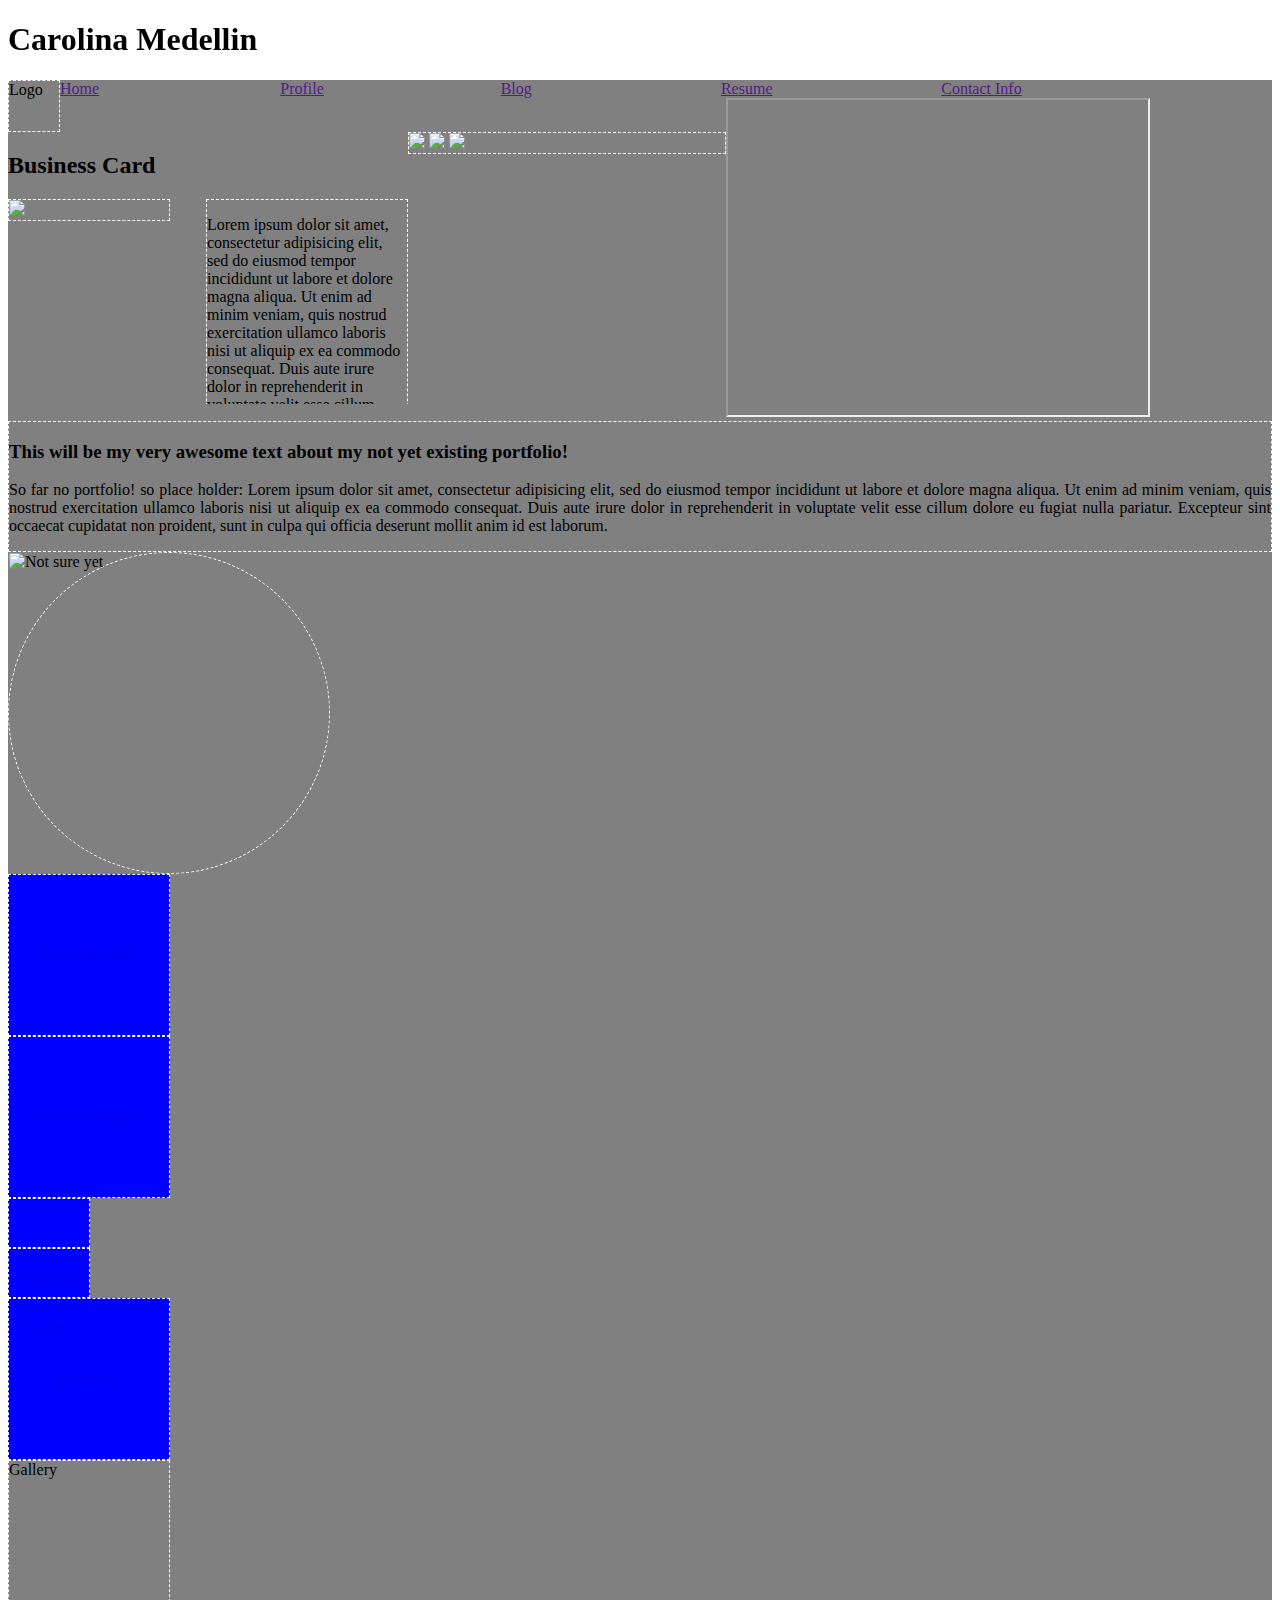
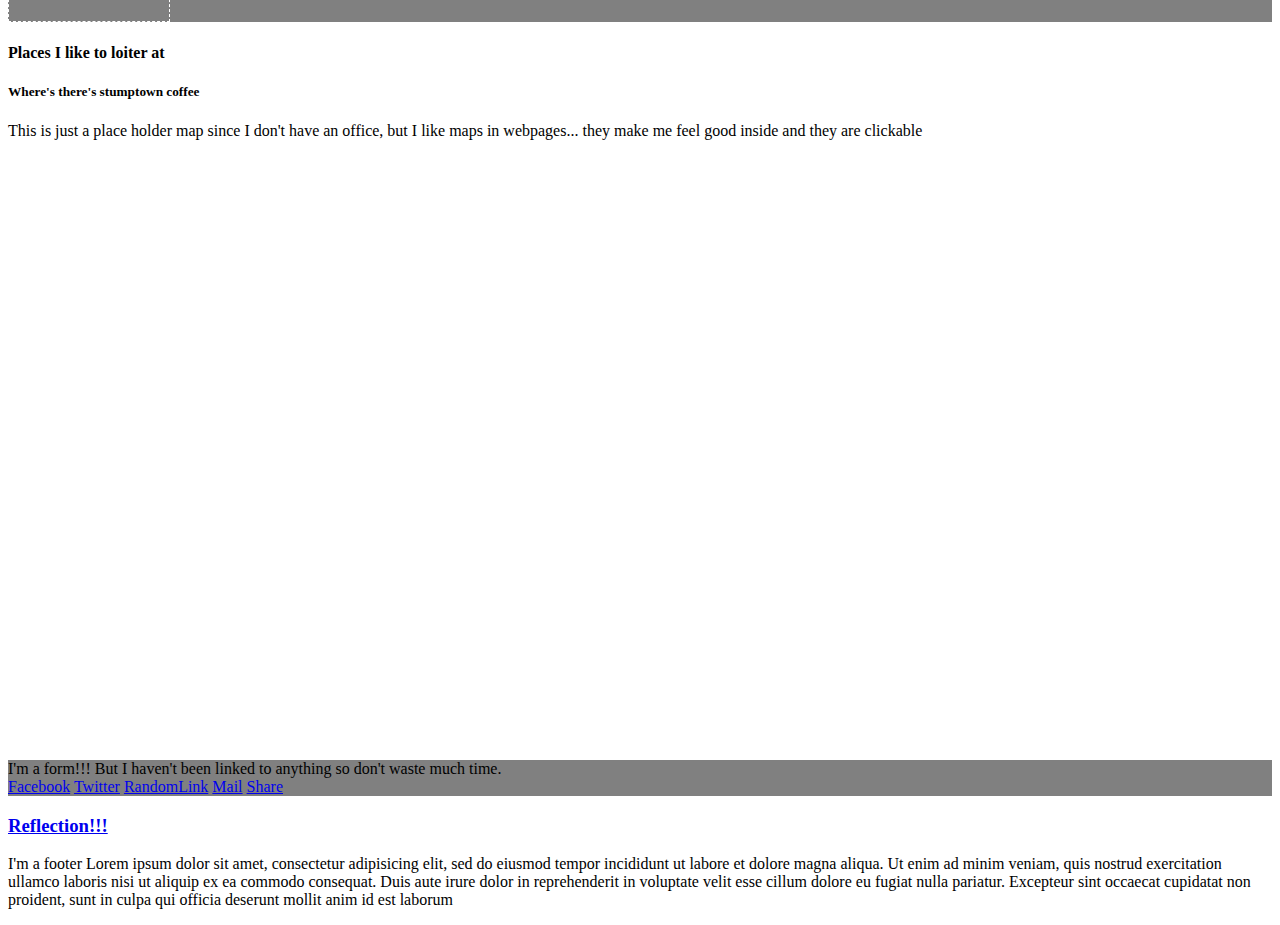
==== index.html @ c432e87a "add link to reflection" ====
<!Doctype html>
<html>
<head>
  <title>DBC index</title>
  <link rel="stylesheet" type="text/css" href="stylesheets/default.css">
</head>
<body>
  <header>
    <h1>Carolina Medellin</h1>
    <div>
      <nav>

      <div class="logo-image">Logo</div>
        <ul>
          <li>
            <a href="">Home</a>
          </li>
          <li>
            <a href="">Profile</a>
          </li>
          <li>
            <a href="">Blog</a>
          </li>
          <li>
            <a href="">Resume</a>
          </li>
          <li>
            <a href="">Contact Info</a>
          </li>
        </ul>
      </div><!-- Logo and links-->
      </nav><!--End of navbar -->
  </header>
  <div class="card"><!--This div will hold my business Card -->
    <h2>Business Card</h2>
    <div class="BCimage"> <img src="#"> </div> <!--business card pic div to style later on CSS-->
    <div class="card-text">
      <p>
        Lorem ipsum dolor sit amet, consectetur adipisicing elit, sed do eiusmod
        tempor incididunt ut labore et dolore magna aliqua. Ut enim ad minim veniam,
        quis nostrud exercitation ullamco laboris nisi ut aliquip ex ea commodo
        consequat. Duis aute irure dolor in reprehenderit in voluptate velit esse
        cillum dolore eu fugiat nulla pariatur. Excepteur sint occaecat cupidatat non
        proident, sunt in culpa qui officia deserunt mollit anim id est laborum.
      </p>
    </div>
  </div><!--Business Card-->

  <div class="project-tabs">
    <!--I have no clue yet on how to make this images in to tabs or what images I will use yet -->
    <img src="#">
    <img src="#">
    <img src="#">

  </div><!-- Project Tabs-->

  <div class="video-side">
    <iframe width="420" height="315"
src="https://s-static.innovid.com/assets/26140/22762/encoded/media-2.mp4?c=WEB&cver=html5">
</iframe>
    
  </div>

  <div class= "main-text">
    <h3>This will be my very awesome text about my not yet existing portfolio!</h1>
    <p>

    So far no portfolio!
    so place holder:
      Lorem ipsum dolor sit amet, consectetur adipisicing elit, sed do eiusmod
      tempor incididunt ut labore et dolore magna aliqua. Ut enim ad minim veniam,
      quis nostrud exercitation ullamco laboris nisi ut aliquip ex ea commodo
      consequat. Duis aute irure dolor in reprehenderit in voluptate velit esse
      cillum dolore eu fugiat nulla pariatur. Excepteur sint occaecat cupidatat non
      proident, sunt in culpa qui officia deserunt mollit anim id est laborum.
    </p>
  </div><!--Main text -->

  <div class="second-nav">
    <!-- This will have my alternative path to webpages sort of like a sitemap I'm not yet sure how to put it together  -->
    <div class="nav-pic">
      <img src="#" alt="Not sure yet">
    </div><!--This will be a circle that holds another profile pic -->
    <div class="secondnav-button">
      <a href="#">New this week</a>
    </div>

    <div class="secondnav-button">
      <a href="#">Works in Progress</a>
    </div>
    
      <div class="secondnav-sub-button">
        <a href="#">Vanarchy</a>
      </div>
      <div class="secondnav-sub-button">
        <a href="#"> Faileo</a>
      </div>
            
   <div class="secondnav-button">
    <a href="#">Research</a>
   </div>
        <div class="gallery">
          Gallery
        </div>
     
<!--I'm sure I will have to change them to not list must of this links -->
  </div><!--Second Nav -->

  <h4>Places I like to loiter at</h4>
    <h5>Where's there's stumptown coffee</h5>
    <p>This is just a place holder map since I don't have an office, but I like maps in webpages... they make me feel good inside and they are clickable</p>
  <iframe src="https://www.google.com/maps/embed?pb=!1m18!1m12!1m3!1d3022.7464991193924!2d-73.98910837823419!3d40.745603267781235!2m3!1f0!2f0!3f0!3m2!1i1024!2i768!4f13.1!3m3!1m2!1s0x89c259a61c75684f%3A0x4d7d117fc628dcfc!2sAce+Hotel+New+York!5e0!3m2!1sen!2sus!4v1445048272854" width="800" height="600" frameborder="0" style="border:0" allowfullscreen></iframe>
<div><!--A form I will have for things I will ask to random people -->
  I'm a form!!! But I haven't been linked to anything so don't waste much time.


</div>


  <div class="contact-links">
    <a href="#">Facebook</a>
    <a href="#">Twitter</a>
    <a href="#">RandomLink</a>
    <a href="#">Mail</a>
    <a href="#">Share</a>
  </div>

  <h3>
    <a href="reflection.md">Reflection!!!</a>

  </h3>

  <footer>
    <p>
      I'm a footer
      Lorem ipsum dolor sit amet, consectetur adipisicing elit, sed do eiusmod
      tempor incididunt ut labore et dolore magna aliqua. Ut enim ad minim veniam,
      quis nostrud exercitation ullamco laboris nisi ut aliquip ex ea commodo
      consequat. Duis aute irure dolor in reprehenderit in voluptate velit esse
      cillum dolore eu fugiat nulla pariatur. Excepteur sint occaecat cupidatat non
      proident, sunt in culpa qui officia deserunt mollit anim id est laborum
    </p>
  </footer>

</body>
</html>
---- stylesheets/default.css ----
div{
  background-color: grey;
}
.nav{
  position: fixed;
  width: 80%
  height: 3em;
  margin: auto;
  border: 1px dashed white;
}
.logo-image {
    background-color: grey;
    width: 50px;
    height: 50px;
    display: block;
    float: left;
    border: 1px dashed white;
  }
ul li {
    display: block;
    width: 60px;
    float: left;
    width: 18%;
}
.project-tabs{
  float: left;
  border: 1px dashed white;
  width: 25%;
}

.card{
  width: 25em;
  height: 17em;
  clear: both;
  float: left;
  margin: 1px dashed white;
  overflow: scroll;
}
.BCimage{
  width: 40%;
  position: relative;
  float: left;
  border: 1px dashed white;
}
.card-text{
  width: 50%;
  display: block;
  position: relative;
  float: right;
  overflow: scroll;
  border: 1px dashed white;
}
.video-side{
  width: 30%
  border: 1px dashed white;
}
.main-text{
  clear: both;
  text-align: justify;
  border: 1px dashed white;
}
.nav-pic{
  border-radius: 50%;
  width: 20em;
  height: 20em;
  border: 1px dashed white;
}
.secondnav-button {
    width: 10em;
    height: 10em;
    background-color: blue;
    border: 1px dashed white;
    display: block;
    text-align: center;
    line-height: 10em;
}
.secondnav-sub-button{
    width: 5em;
    height: 3em;
    background-color: blue;
    border: 1px dashed white;
    display: block;
    text-align: center;
    line-height: 10em;
    color: black;
}
.gallery{
  width: 10em;
  height: 10em;
  background-color: gray;
  border: 1px dashed white;

}
/*///////////////// Media query///////*/

@media (max-width: 600px) {
  .card-text {
    display: none;
  }
}
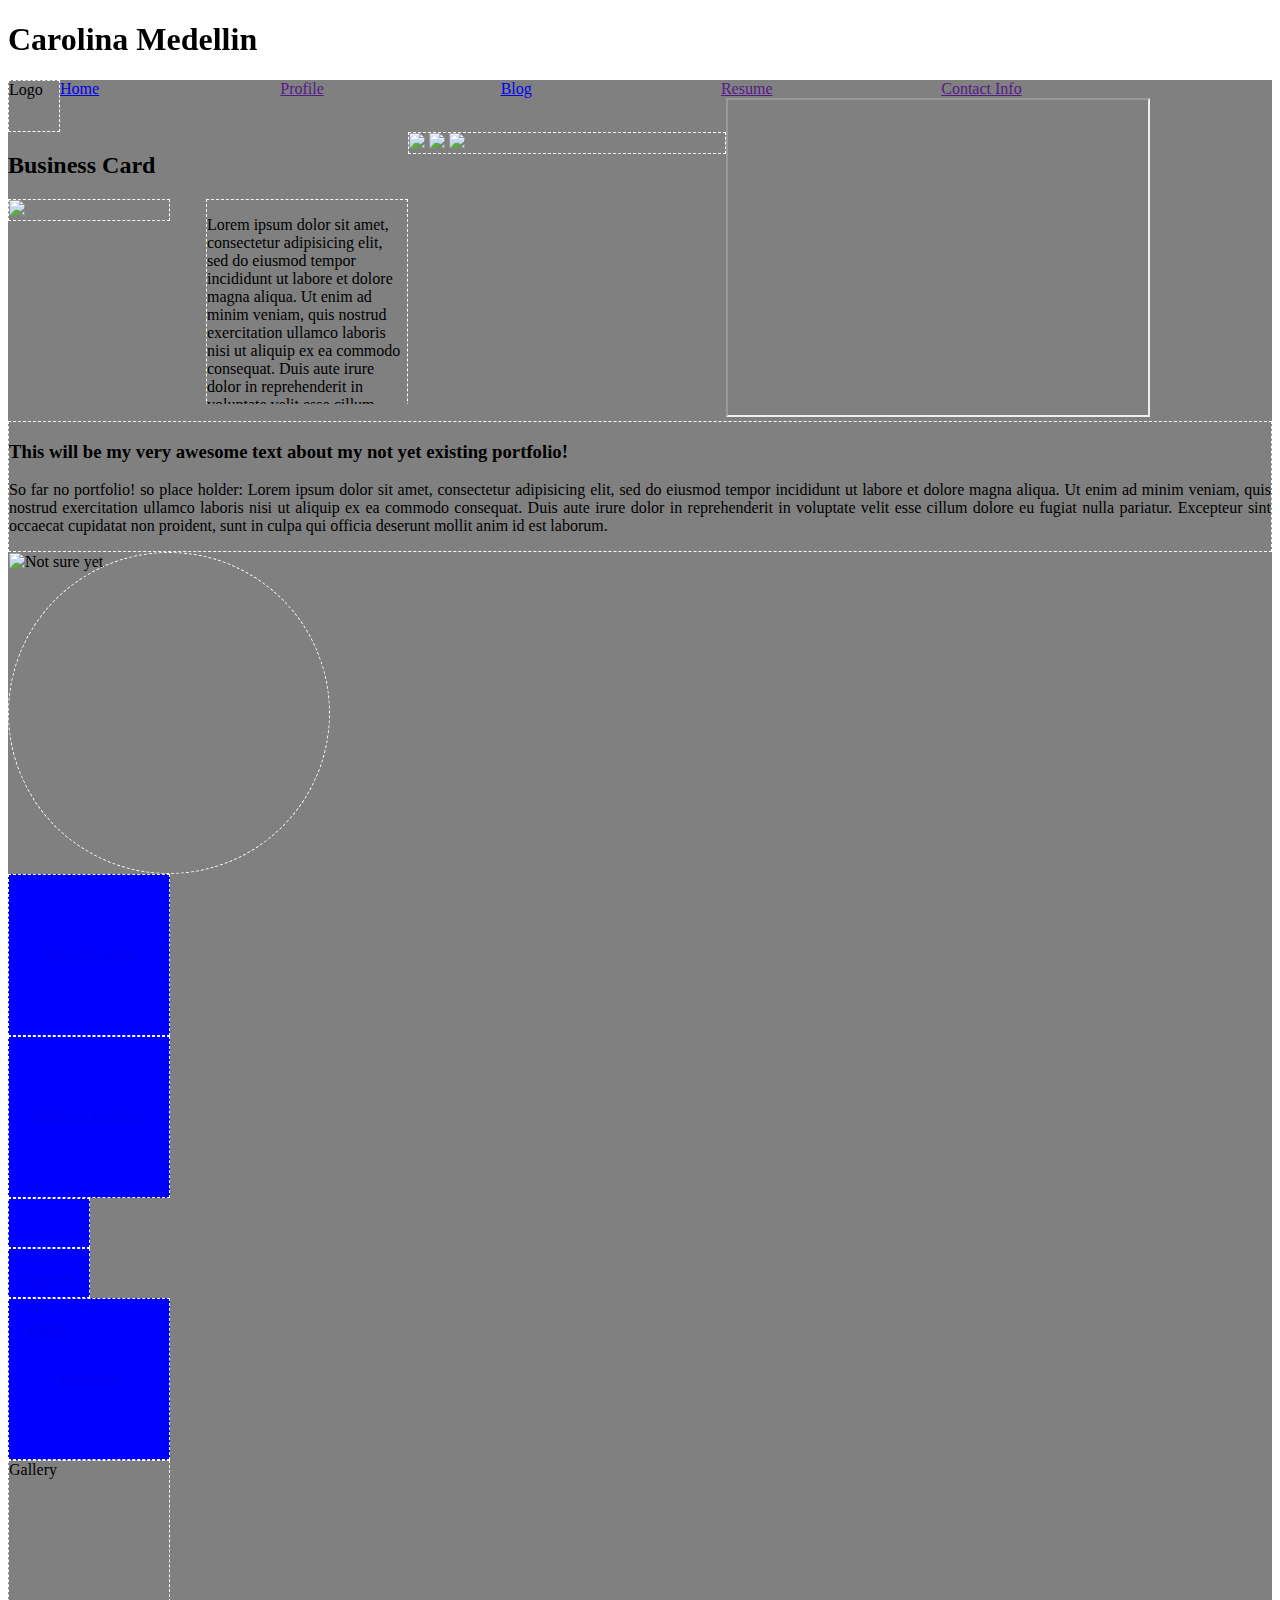
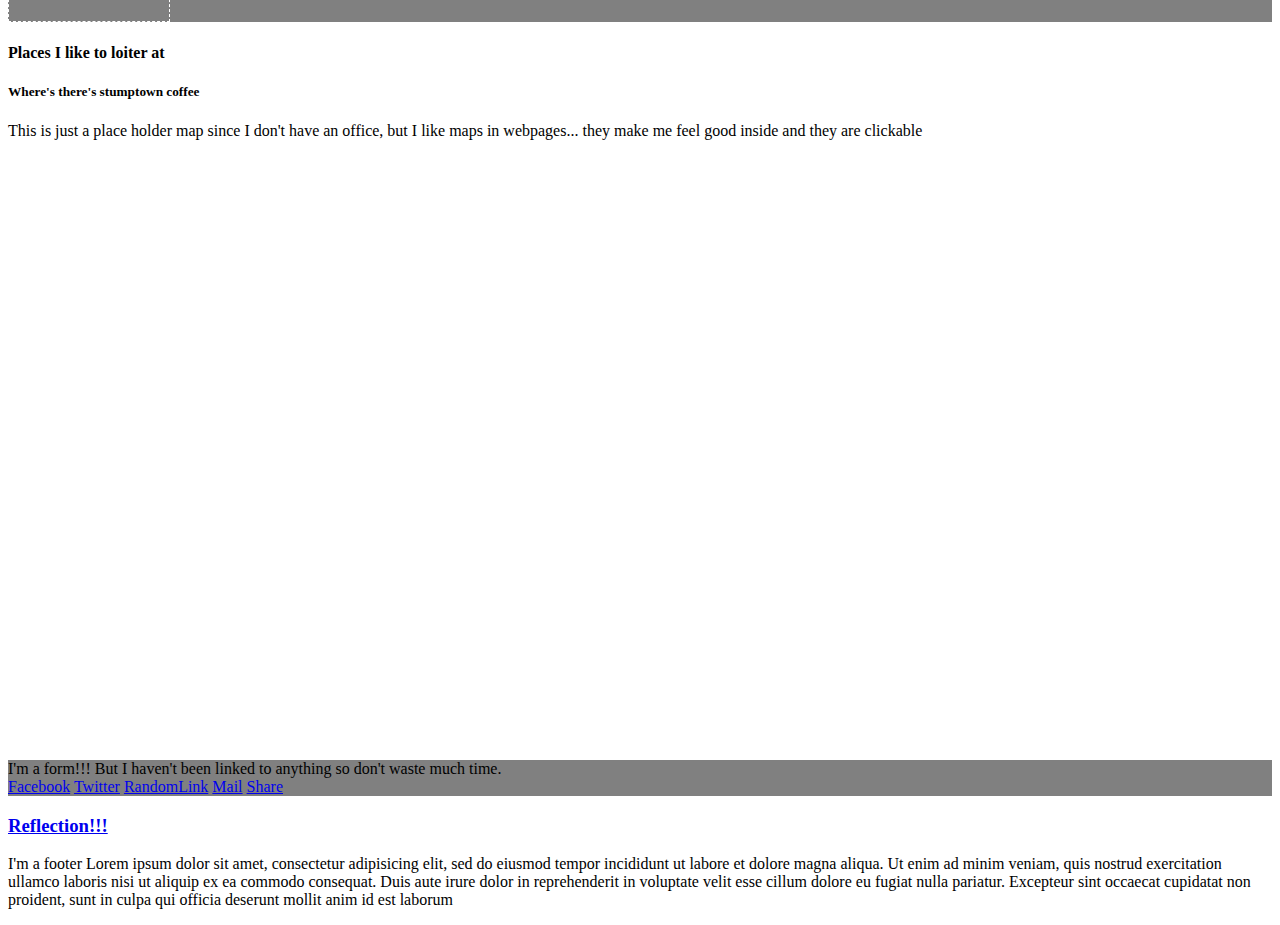
==== commit d4369008: "add array-hashes blog" ====
--- a/index.html
+++ b/index.html
@@ -13,13 +13,13 @@
       <div class="logo-image">Logo</div>
         <ul>
           <li>
-            <a href="">Home</a>
+            <a href="index.html">Home</a>
           </li>
           <li>
             <a href="">Profile</a>
           </li>
           <li>
-            <a href="">Blog</a>
+            <a href="blog/blog-template.html">Blog</a>
           </li>
           <li>
             <a href="">Resume</a>
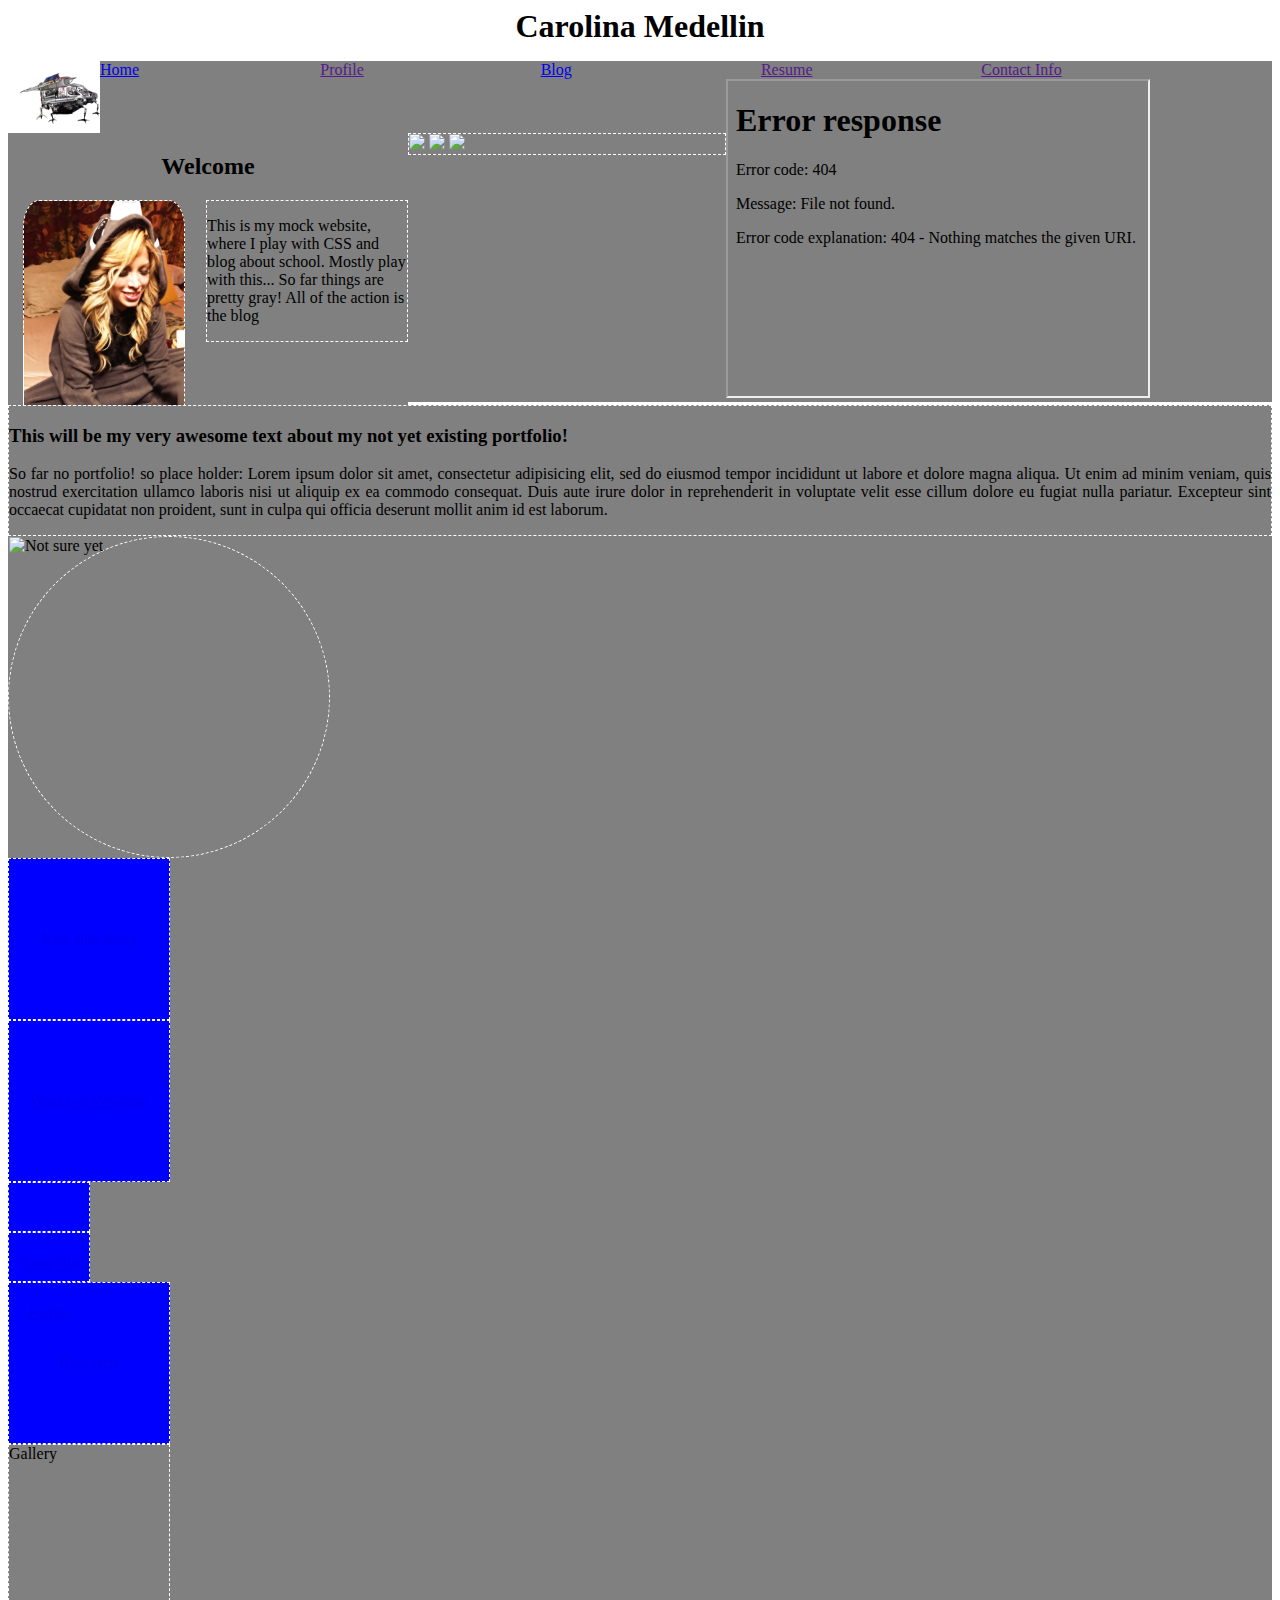
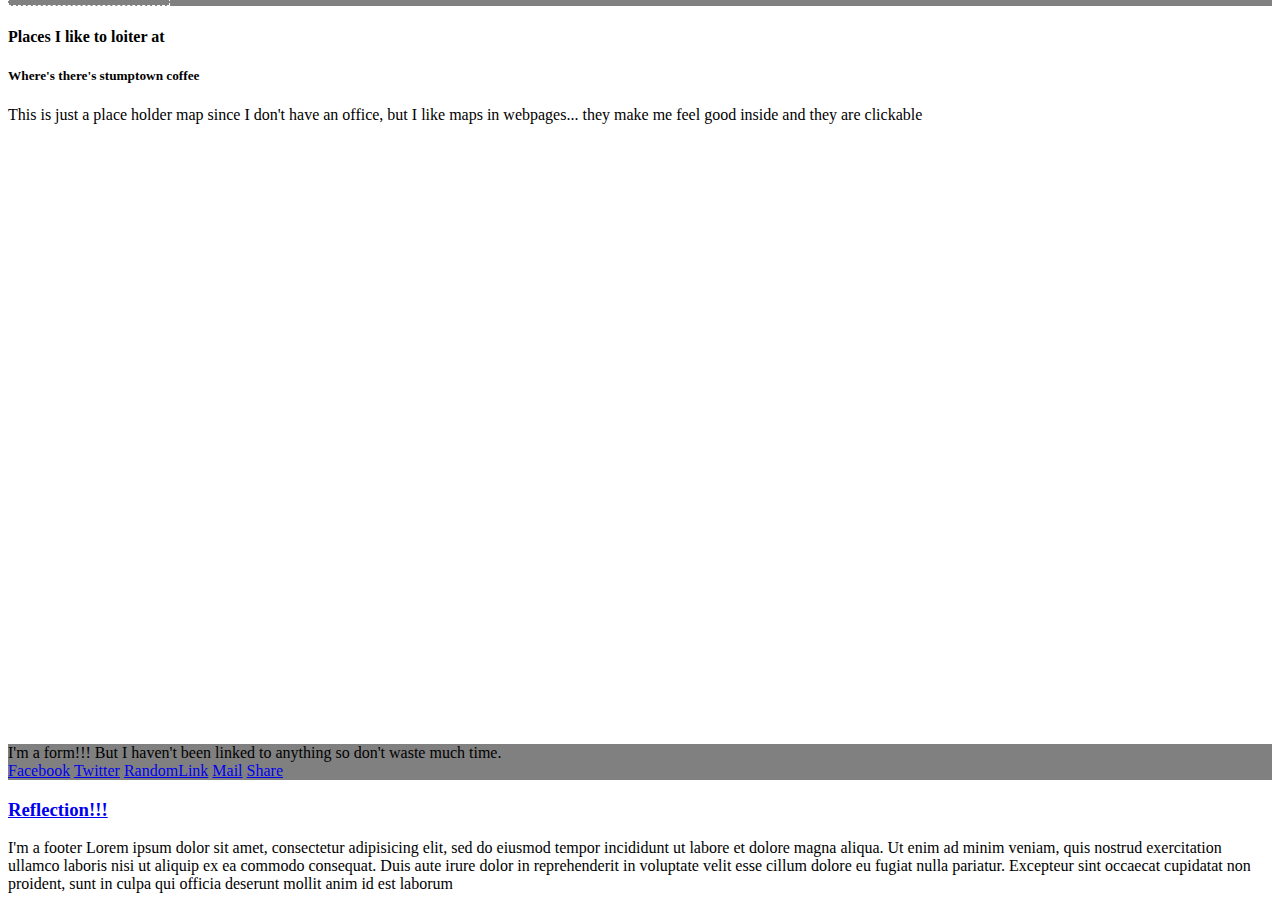
==== commit d4800d1a: "made some changes to my webpage" ====
--- a/index.html
+++ b/index.html
@@ -10,7 +10,9 @@
     <div>
       <nav>
 
-      <div class="logo-image">Logo</div>
+      <div class="logo-image">
+        <a href="http://www.urbandictionary.com/define.php?term=Vanarchy"></a>
+      </div>
         <ul>
           <li>
             <a href="index.html">Home</a>
@@ -32,16 +34,13 @@
       </nav><!--End of navbar -->
   </header>
   <div class="card"><!--This div will hold my business Card -->
-    <h2>Business Card</h2>
-    <div class="BCimage"> <img src="#"> </div> <!--business card pic div to style later on CSS-->
+    <h2>Welcome</h2>
+    <div class="BCimage"></div> <!--business card pic div to style later on CSS-->
     <div class="card-text">
       <p>
-        Lorem ipsum dolor sit amet, consectetur adipisicing elit, sed do eiusmod
-        tempor incididunt ut labore et dolore magna aliqua. Ut enim ad minim veniam,
-        quis nostrud exercitation ullamco laboris nisi ut aliquip ex ea commodo
-        consequat. Duis aute irure dolor in reprehenderit in voluptate velit esse
-        cillum dolore eu fugiat nulla pariatur. Excepteur sint occaecat cupidatat non
-        proident, sunt in culpa qui officia deserunt mollit anim id est laborum.
+        This is my mock website, where I play with CSS and blog about school. Mostly play with this...
+        So far things are pretty gray!
+        All of the action is the blog
       </p>
     </div>
   </div><!--Business Card-->
@@ -56,7 +55,7 @@
 
   <div class="video-side">
     <iframe width="420" height="315"
-src="https://s-static.innovid.com/assets/26140/22762/encoded/media-2.mp4?c=WEB&cver=html5">
+src="/imgs/IMG_1489.MOV">
 </iframe>
     
   </div>
--- a/stylesheets/default.css
+++ b/stylesheets/default.css
@@ -1,20 +1,30 @@
+h1{
+  margin: auto;
+  text-align: center;
+}
+h2{
+  text-align: center;
+}
 div{
   background-color: grey;
 }
 .nav{
   position: fixed;
-  width: 80%
-  height: 3em;
+  width: 90%
+  height: 10em;
   margin: auto;
   border: 1px dashed white;
 }
 .logo-image {
     background-color: grey;
-    width: 50px;
-    height: 50px;
+    width: 90px;
+    height: 70px;
     display: block;
     float: left;
     border: 1px dashed white;
+    background-image: url(../imgs/logo.png);
+  background: 100% no-repeat center;
+  background-size: cover;
   }
 ul li {
     display: block;
@@ -35,12 +45,19 @@
   float: left;
   margin: 1px dashed white;
   overflow: scroll;
+
 }
 .BCimage{
   width: 40%;
+  height: 100%;
   position: relative;
   float: left;
   border: 1px dashed white;
+  background-image: url(../imgs/pic.JPG);
+  background: 100% no-repeat center;
+  background-size: cover;
+  margin-left: 15px;
+  border-radius: 10%;
 }
 .card-text{
   width: 50%;
@@ -97,4 +114,15 @@
   .card-text {
     display: none;
   }
+}
+.main-blog-text{
+  
+}
+.big-button{
+  width: 50%;
+  height: 10%;
+  border: 2px white solid;
+  border-radius: 15%;
+  margin: auto;
+  clear: both;
 }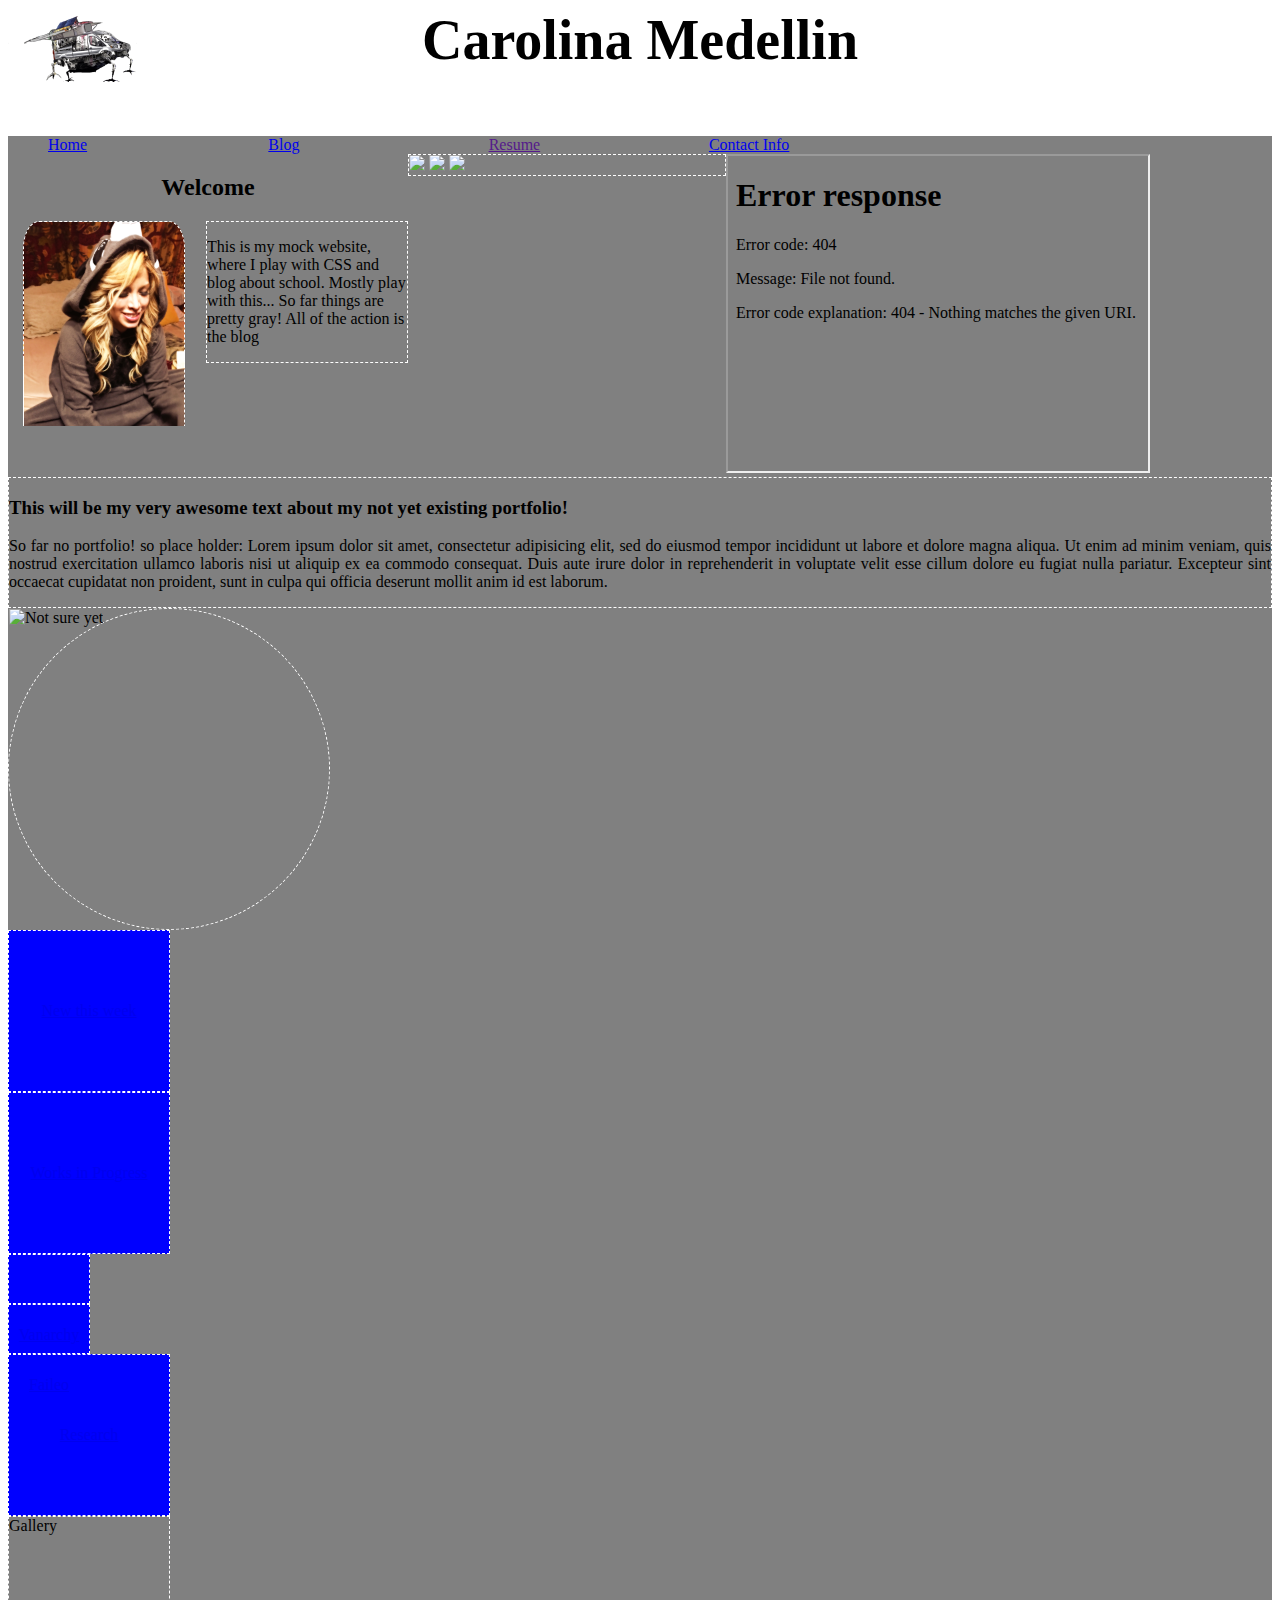
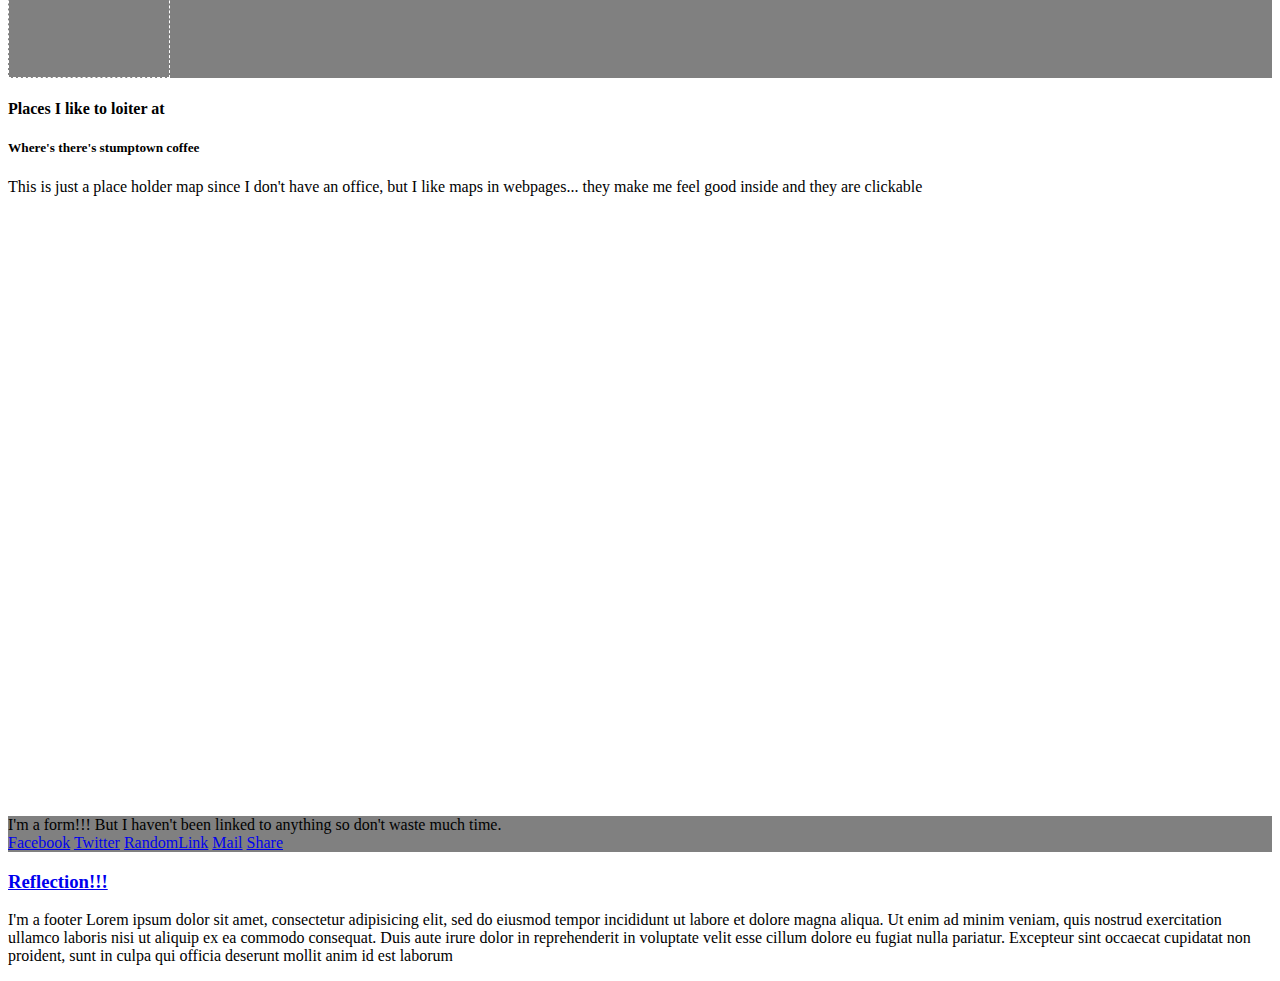
==== commit 113325b3: "add  a video in contact" ====
--- a/index.html
+++ b/index.html
@@ -18,16 +18,13 @@
             <a href="index.html">Home</a>
           </li>
           <li>
-            <a href="">Profile</a>
-          </li>
-          <li>
             <a href="blog/blog-template.html">Blog</a>
           </li>
           <li>
             <a href="">Resume</a>
           </li>
           <li>
-            <a href="">Contact Info</a>
+            <a href="contact-info.html">Contact Info</a>
           </li>
         </ul>
       </div><!-- Logo and links-->
--- a/stylesheets/default.css
+++ b/stylesheets/default.css
@@ -1,9 +1,13 @@
+
 h1{
   margin: auto;
   text-align: center;
+  height: 2em;
+  font-size: 3.5em;
 }
 h2{
   text-align: center;
+  clear: both;
 }
 div{
   background-color: grey;
@@ -14,17 +18,20 @@
   height: 10em;
   margin: auto;
   border: 1px dashed white;
+  clear: both;
 }
 .logo-image {
     background-color: grey;
-    width: 90px;
-    height: 70px;
+    width: 8em;
+    height: 5em;
     display: block;
     float: left;
     border: 1px dashed white;
     background-image: url(../imgs/logo.png);
   background: 100% no-repeat center;
   background-size: cover;
+    position: fixed;
+    top: 0px;
   }
 ul li {
     display: block;
@@ -70,6 +77,10 @@
 .video-side{
   width: 30%
   border: 1px dashed white;
+}
+.video-large{
+  width: 50%;
+  margin: 0% 20%;
 }
 .main-text{
   clear: both;
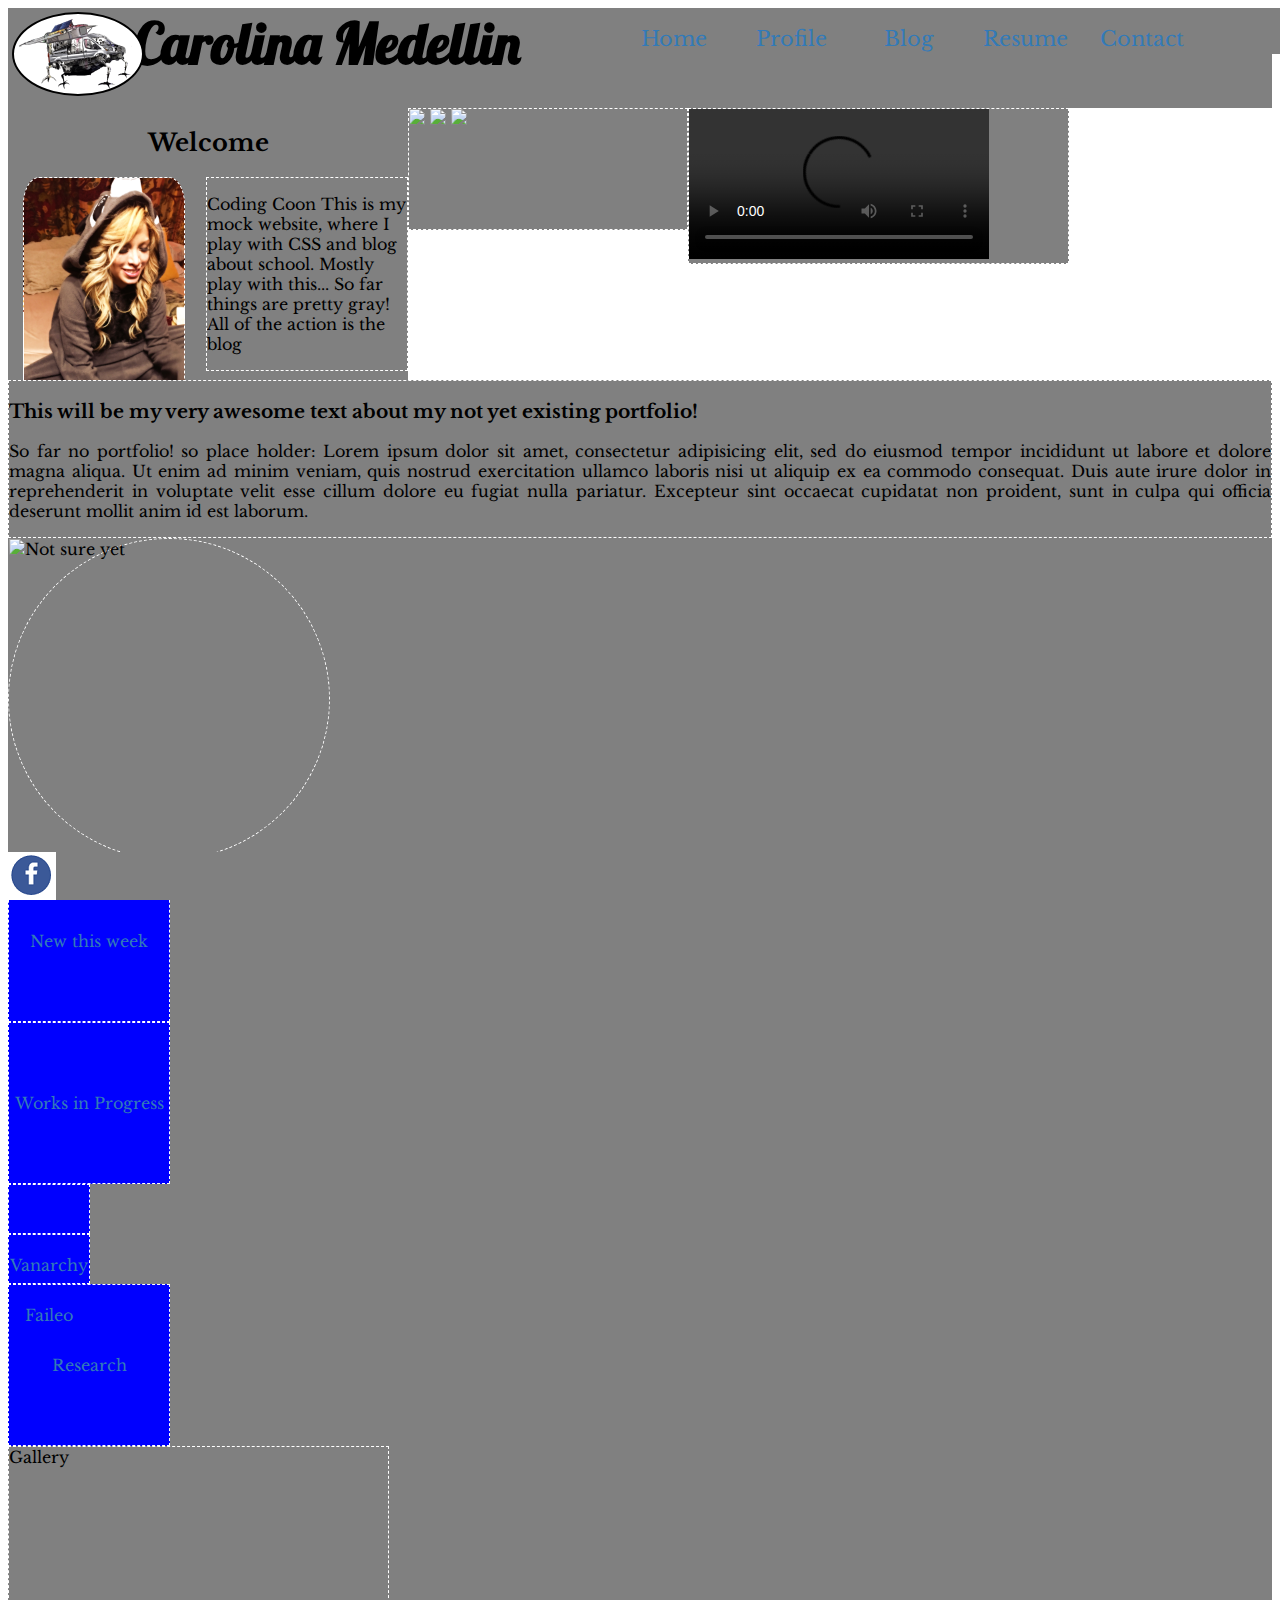
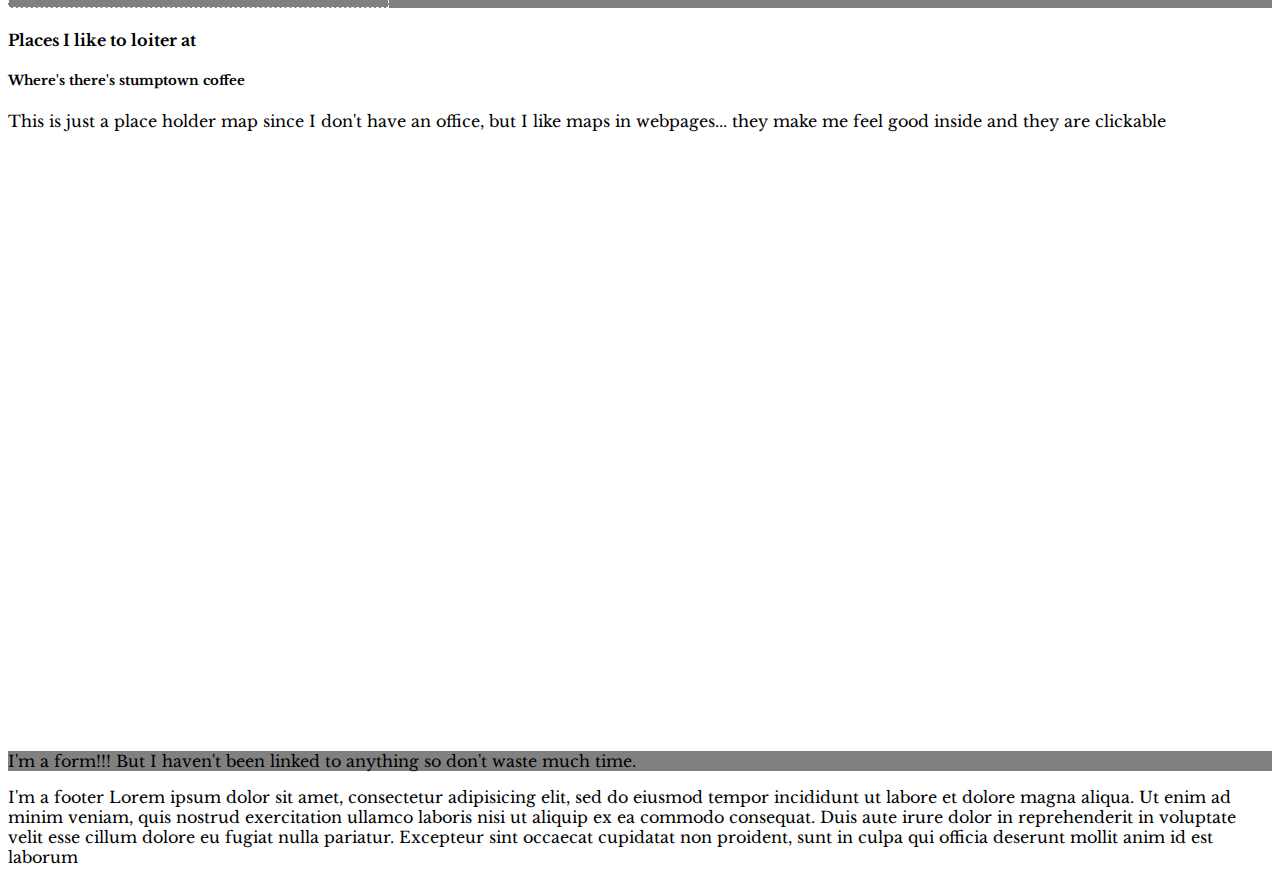
==== commit dc17e924: "blog changes" ====
--- a/index.html
+++ b/index.html
@@ -3,20 +3,24 @@
 <head>
   <title>DBC index</title>
   <link rel="stylesheet" type="text/css" href="stylesheets/default.css">
+<link href='https://fonts.googleapis.com/css?family=Lobster|Libre+Baskerville|Crimson+Text' rel='stylesheet' type='text/css'>
 </head>
 <body>
-  <header>
-    <h1>Carolina Medellin</h1>
-    <div>
-      <nav>
-
+    <div class="fixed-top">
       <div class="logo-image">
         <a href="http://www.urbandictionary.com/define.php?term=Vanarchy"></a>
       </div>
-        <ul>
-          <li>
-            <a href="index.html">Home</a>
-          </li>
+      <h1>Carolina Medellin</h1>
+    </div>
+    <div class="nav-bar">
+  <nav>
+    <ul>
+      <li>
+        <a href="../index.html">Home</a>
+      </li>
+      <li>
+        <a href="">Profile</a>
+      </li>
           <li>
             <a href="blog/blog-template.html">Blog</a>
           </li>
@@ -24,17 +28,19 @@
             <a href="">Resume</a>
           </li>
           <li>
-            <a href="contact-info.html">Contact Info</a>
-          </li>
-        </ul>
-      </div><!-- Logo and links-->
-      </nav><!--End of navbar -->
-  </header>
+            <a href="">Contact</a>
+      </li>
+    </ul>
+  </nav>
+  </div>
+    <div class="break"></div>
   <div class="card"><!--This div will hold my business Card -->
     <h2>Welcome</h2>
     <div class="BCimage"></div> <!--business card pic div to style later on CSS-->
+
     <div class="card-text">
       <p>
+        Coding Coon
         This is my mock website, where I play with CSS and blog about school. Mostly play with this...
         So far things are pretty gray!
         All of the action is the blog
@@ -51,10 +57,7 @@
   </div><!-- Project Tabs-->
 
   <div class="video-side">
-    <iframe width="420" height="315"
-src="/imgs/IMG_1489.MOV">
-</iframe>
-    
+  <video id="sampleMovie" src="/imgs/IMG_1489.mov" controls></video>
   </div>
 
   <div class= "main-text">
@@ -114,17 +117,13 @@
 
 
   <div class="contact-links">
-    <a href="#">Facebook</a>
-    <a href="#">Twitter</a>
-    <a href="#">RandomLink</a>
-    <a href="#">Mail</a>
-    <a href="#">Share</a>
+    <a class="Facebook" href="#">Facebook</a>
+    <a class="Twitter" href="#">Twitter</a>
+    <a class="Instagram" href="#">RandomLink</a>
+    <a class="Mail" href="#">Mail</a>
+    <a class="Share" href="#">Share</a>
   </div>
 
-  <h3>
-    <a href="reflection.md">Reflection!!!</a>
-
-  </h3>
 
   <footer>
     <p>
--- a/stylesheets/default.css
+++ b/stylesheets/default.css
@@ -1,25 +1,32 @@
 
-h1{
-  margin: auto;
-  text-align: center;
-  height: 2em;
-  font-size: 3.5em;
-}
-h2{
-  text-align: center;
-  clear: both;
-}
+/* 
+
+
+font-family: 'Libre Baskerville', serif;
+font-family: 'Lobster', cursive;
+
+font-family: 'Crimson Text', serif;
+*/
+
 div{
   background-color: grey;
 }
-.nav{
+.fixed-top{
+  float: left;
+  width: 40%;
   position: fixed;
-  width: 90%
-  height: 10em;
-  margin: auto;
-  border: 1px dashed white;
-  clear: both;
-}
+  height: 80px;
+  z-index: 1;
+}
+.nav-bar{
+  clear: both;
+  width: 55%;
+  display: inline-block;
+  float: right;
+  clear: both;
+  position: fixed;
+  right: 0px;
+ }
 .logo-image {
     background-color: grey;
     width: 8em;
@@ -31,20 +38,30 @@
   background: 100% no-repeat center;
   background-size: cover;
     position: fixed;
-    top: 0px;
+    margin: 4px;
+    border-radius: 50%;
+    border: 2px solid black;
+    background-position: -10px -10px;
   }
-ul li {
-    display: block;
-    width: 60px;
-    float: left;
-    width: 18%;
+.nav-bar ul li {
+  display: block;
+  width: 17%;
+  float: left;
+  margin: auto;
+  text-align: center;
+  font-size: 1.3em;
+  padding: 2px;
 }
 .project-tabs{
   float: left;
   border: 1px dashed white;
-  width: 25%;
-}
-
+  width: 22%;
+  height: 120px;
+}
+.break{
+  clear: both;
+  height: 100px;
+}
 .card{
   width: 25em;
   height: 17em;
@@ -75,12 +92,20 @@
   border: 1px dashed white;
 }
 .video-side{
-  width: 30%
-  border: 1px dashed white;
+  width: 30%;
+  border: 1px dashed white;
+  display: inline-block;
+}
+video {
+  display: inline-block;
+  vertical-align: baseline;
 }
 .video-large{
-  width: 50%;
-  margin: 0% 20%;
+  width: 100%;
+  margin: auto;
+  padding: 0;
+  display: inline-block;
+  vertical-align: baseline;
 }
 .main-text{
   clear: both;
@@ -113,7 +138,7 @@
     color: black;
 }
 .gallery{
-  width: 10em;
+  width: 30%;
   height: 10em;
   background-color: gray;
   border: 1px dashed white;
@@ -136,4 +161,146 @@
   border-radius: 15%;
   margin: auto;
   clear: both;
+}
+/*///////////        CONTACT LINKS     //////////*/
+.contact-links{
+  position: fixed;
+  bottom: 0px;
+}
+a.Facebook{
+   display: block;
+   float: left;
+    width: 48px;
+    height: 48px;
+    overflow: hidden; /* sets overflow outsid ethe element to hidden */
+    white-space: nowrap; /* prevent line breaks (text wrapping) */
+    text-indent: 100%; /* indents text outside the viewable area */
+    background: url(../imgs/Social-Icons.png) no-repeat; /* set background image */
+}
+a.Facebooka:hover {
+    background-position: 98px 0; /* background-position accepts two values the first being horizontal movement and the second being vertical movement. this will re-position image to left 185px on hover */
+}
+a.Twitter{
+   display: block;
+   float: left;
+    width: 48px;
+    height: 48px;
+    overflow: hidden; /* sets overflow outsid ethe element to hidden */
+    white-space: nowrap; /* prevent line breaks (text wrapping) */
+    text-indent: 100%; /* indents text outside the viewable area */
+    background: url(../Social-Icons.png) no-repeat; /* set background image */
+}
+a.Instagram{
+   display: block;
+   float: left;
+    width: 40px;
+    height: 40px;
+    overflow: hidden; /* sets overflow outsid ethe element to hidden */
+    white-space: nowrap; /* prevent line breaks (text wrapping) */
+    text-indent: 100%; /* indents text outside the viewable area */
+    background: url(../Social-Icons.png) no-repeat; /* set background image */
+}
+a.Mail{
+   display: block;
+   float: left;
+    width: 48px;
+    height: 48px;
+    overflow: hidden; /* sets overflow outsid ethe element to hidden */
+    white-space: nowrap; /* prevent line breaks (text wrapping) */
+    text-indent: 100%; /* indents text outside the viewable area */
+    background: url(../Social-Icons.png) no-repeat; /* set background image */
+}
+a.Share{
+   display: block;
+   float: left;
+    width: 40px;
+    height: 40px;
+    overflow: hidden; /* sets overflow outsid ethe element to hidden */
+    white-space: nowrap; /* prevent line breaks (text wrapping) */
+    text-indent: 100%; /* indents text outside the viewable area */
+    background: url(../Social-Icons.png) no-repeat; /* set background image */
+}
+/*////////////////   FOOTER    ////////////// */
+footer{
+  clear: both;
+}
+
+/*///// TEXT STYLES in divs /////*/
+.code-piece{
+  background: black;
+  color: yellow;
+  width: 80%;
+  margin: auto;
+}
+.red{
+  color: red;
+}
+/*/////////COLUMNS AND LAYOUTS//////*/
+div.column-2{
+  clear: both;
+  width: 80%;
+  margin: auto;
+  border: 3px solid black;
+  border-radius: 5%;
+  padding: 4em;
+}
+.column-2 {
+    -webkit-column-count: 2; /* Chrome, Safari, Opera */
+    -moz-column-count: 2; /* Firefox */
+    column-count: 2;
+}
+
+/*///// MEDIA PICS AND VIDEOS //////*/
+.med-pic-blog{
+  margin: auto;
+  border: solid black 2px;
+  width: 90%;
+  overflow: hidden;
+}
+div img{
+  width: 100%;
+}
+/* ///////FONTS */
+html{
+  font-family: 'Libre Baskerville', serif;
+}
+a {
+  background-color: transparent;
+}
+a:active,
+a:hover {
+  outline: 0;
+}
+a {
+  color: #337ab7;
+  text-decoration: none;
+}
+a:hover,
+a:focus {
+  color: #23527c;
+  text-decoration: underline;
+}
+a:focus {
+  outline: thin dotted;
+  outline: 5px auto -webkit-focus-ring-color;
+  outline-offset: -2px;
+}
+h1{
+  margin: auto;
+  text-align: right;
+  height: 2em;
+  font-size: 3.5em;
+  font-family: 'Lobster', bold;
+
+}
+h2{
+  text-align: center;
+  clear: both;
+}
+code {
+  padding: 2px 4px;
+  font-size: 90%;
+  color: #c7254e;
+  background-color: #f9f2f4;
+  border-radius: 4px;
 }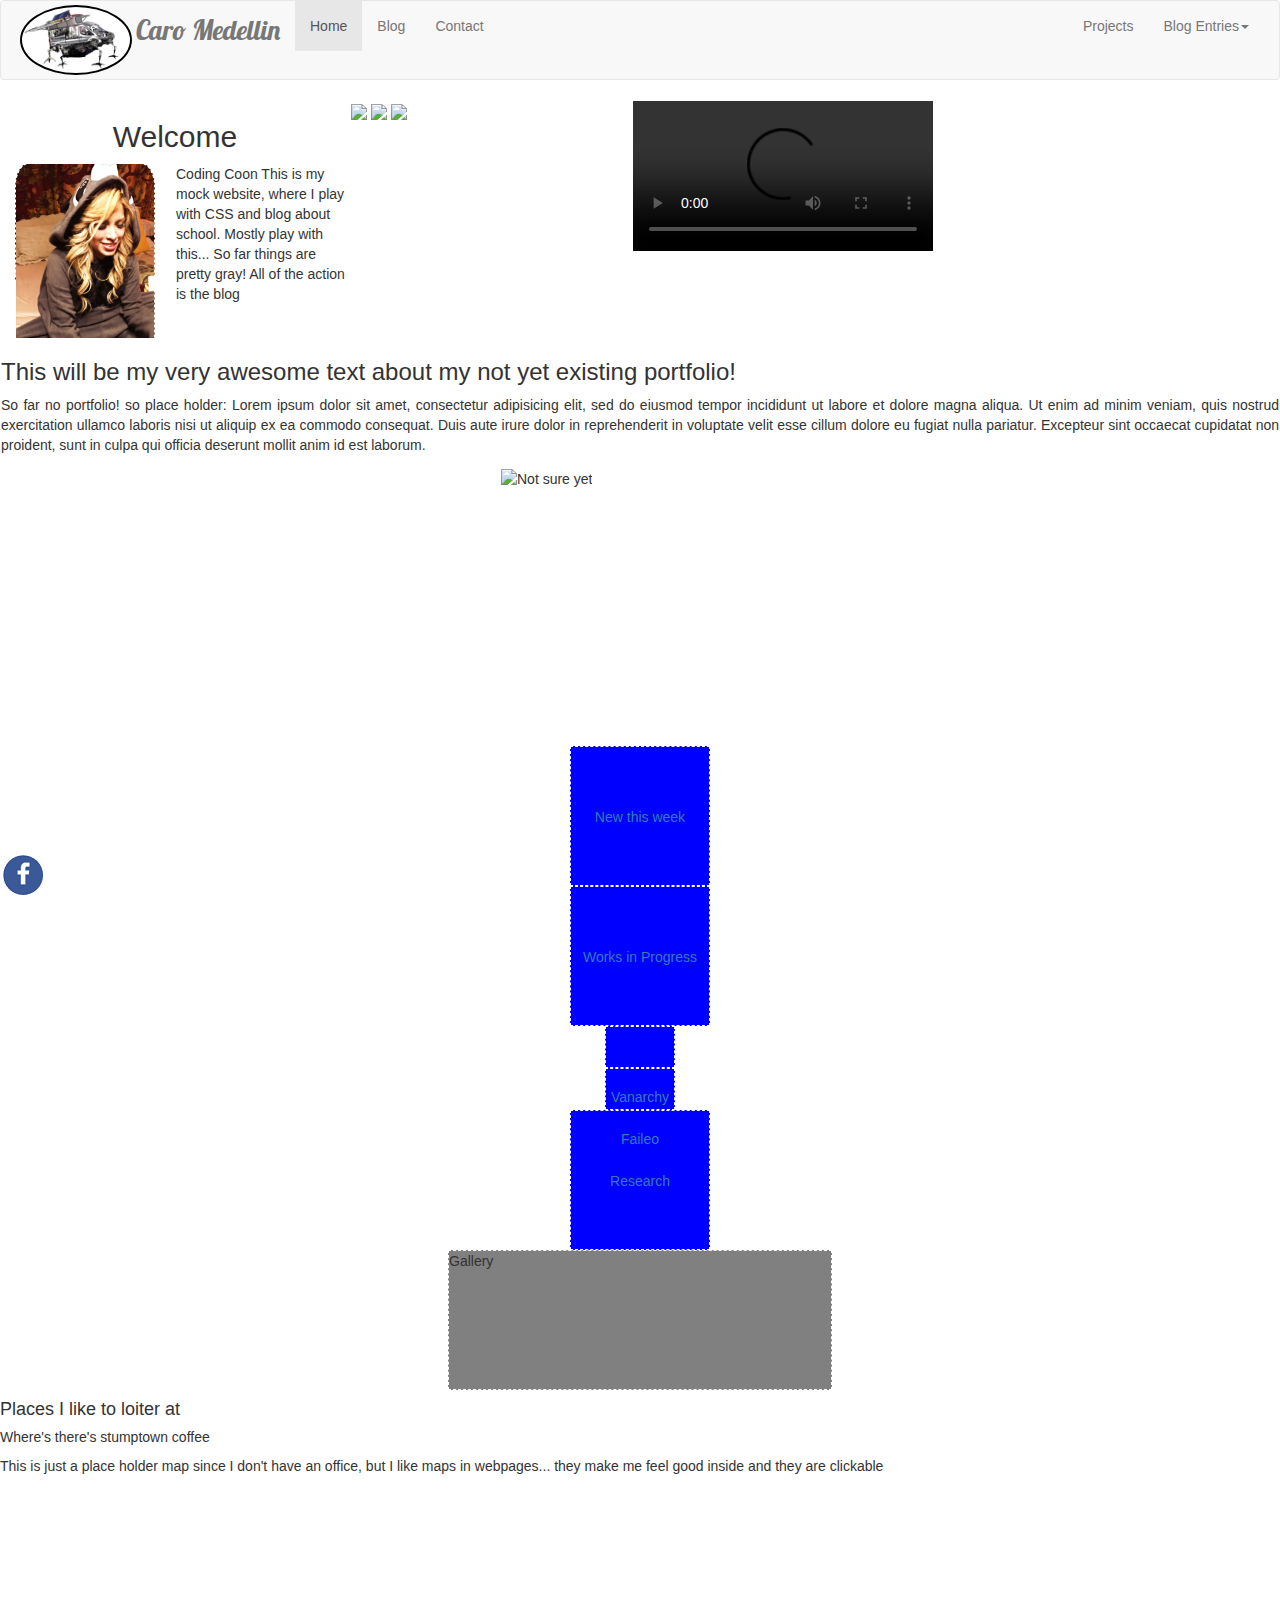
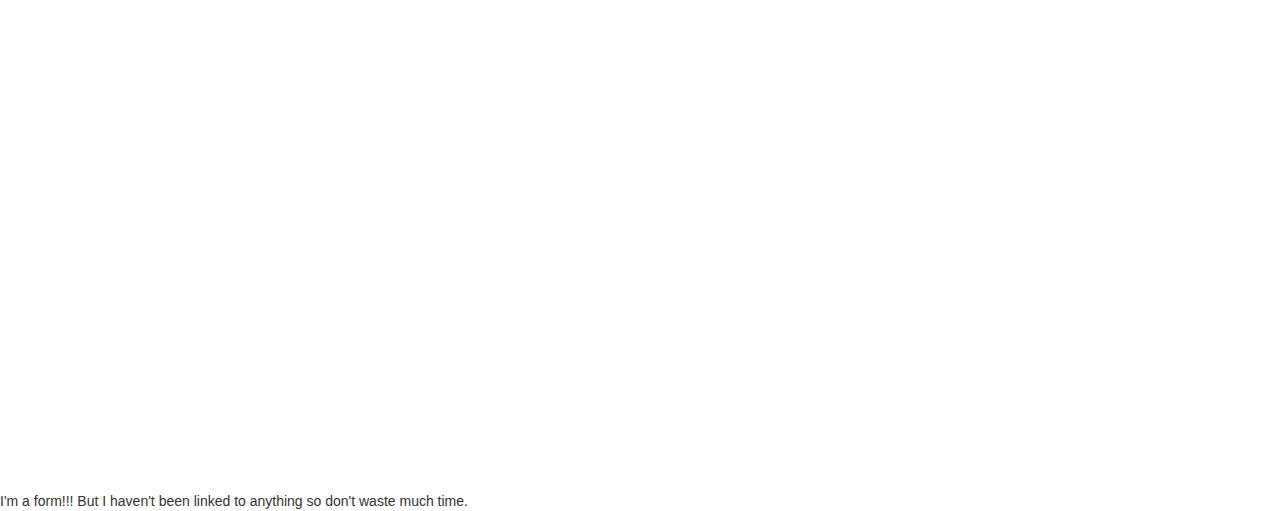
==== commit b4ce7470: "css style and fix video" ====
--- a/index.html
+++ b/index.html
@@ -1,39 +1,74 @@
-<!Doctype html>
-<html>
-<head>
-  <title>DBC index</title>
-  <link rel="stylesheet" type="text/css" href="stylesheets/default.css">
-<link href='https://fonts.googleapis.com/css?family=Lobster|Libre+Baskerville|Crimson+Text' rel='stylesheet' type='text/css'>
-</head>
-<body>
-    <div class="fixed-top">
-      <div class="logo-image">
-        <a href="http://www.urbandictionary.com/define.php?term=Vanarchy"></a>
+<!DOCTYPE html>
+<html lang="en">
+  <head>
+    <meta charset="utf-8">
+    <meta http-equiv="X-UA-Compatible" content="IE=edge">
+    <meta name="viewport" content="width=device-width, initial-scale=1">
+    <!-- The above 3 meta tags *must* come first in the head; any other head content must come *after* these tags -->
+    <title>Blog</title>
+
+    <!-- Bootstrap -->
+    <link href="css/bootstrap.min.css" rel="stylesheet">
+    <link rel="stylesheet" type="text/css" href="css/style.css">
+
+    <!-- HTML5 shim and Respond.js for IE8 support of HTML5 elements and media queries -->
+    <!-- WARNING: Respond.js doesn't work if you view the page via file:// -->
+    <!--[if lt IE 9]>
+      <script src="https://oss.maxcdn.com/html5shiv/3.7.2/html5shiv.min.js"></script>
+      <script src="https://oss.maxcdn.com/respond/1.4.2/respond.min.js"></script>
+    <![endif]-->
+    <!-- FONTS -->
+    <link href='https://fonts.googleapis.com/css?family=Lobster|Libre+Baskerville|Crimson+Text' rel='stylesheet' type='text/css'>
+<!-- link to Java file-->
+  <script scr="js/new.js"></script>
+  <script src="https://cdn.rawgit.com/google/code-prettify/master/loader/run_prettify.js"></script>
+  <!-- CSS for blog-->
+  <link rel="stylesheet" type="text/css" href="css/style.css">
+  </head>
+  <body>
+
+    <nav class="navbar navbar-default">
+      <div class="container-fluid">
+        <!-- Brand and toggle get grouped for better mobile display -->
+        <div class="navbar-header">
+          <button type="button" class="navbar-toggle collapsed" data-toggle="collapse" data-target="#bs-example-navbar-collapse-1" aria-expanded="false">
+            <span class="sr-only">Toggle navigation</span>
+            <span class="icon-bar"></span>
+            <span class="icon-bar"></span>
+            <span class="icon-bar"></span>
+          </button>
+        <div class="logo-image">
+          <a href="http://www.urbandictionary.com/define.php?term=Vanarchy"></a>
+        </div>
+          <a class="navbar-brand" href="#"><h1>Caro Medellin</h1></a>
       </div>
-      <h1>Carolina Medellin</h1>
-    </div>
-    <div class="nav-bar">
-  <nav>
-    <ul>
-      <li>
-        <a href="../index.html">Home</a>
-      </li>
-      <li>
-        <a href="">Profile</a>
-      </li>
-          <li>
-            <a href="blog/blog-template.html">Blog</a>
-          </li>
-          <li>
-            <a href="">Resume</a>
-          </li>
-          <li>
-            <a href="">Contact</a>
-      </li>
-    </ul>
-  </nav>
-  </div>
-    <div class="break"></div>
+        <!-- Collect the nav links, forms, and other content for toggling -->
+        <div class="collapse navbar-collapse" id="bs-example-navbar-collapse-1">
+          <ul class="nav navbar-nav">
+            <li class="active"><a href="../index.html">Home <span class="sr-only">(current)</span></a></li>
+            <li><a href="blog/index.html">Blog</a></li>
+            <li><a href="contact-info.html">Contact</a></li>
+          </ul>
+          <ul class="nav navbar-nav navbar-right">
+            <li><a href="#">Projects</a></li>
+            <li class="dropdown">
+              <a href="#" class="dropdown-toggle" data-toggle="dropdown" role="button" aria-haspopup="true" aria-expanded="false">Blog Entries<span class="caret"></span></a>
+              <ul class="dropdown-menu">
+                <li><a href="blog/css-concepts.html">CSS Concepts</a></li>
+                <li role="separator" class="divider"></li>
+                <li><a href="blog/arrays-hashes.html">Arrays and Hashes</a></li>
+                <li><a href="blog/more-hashes.html">More Hashes</a></li>
+                <li><a href="blog/classes.html">Classes</a></li>
+                <li><a href="blog/enumerable-methods.html">Enumerable Methods</a></li>
+                <li role="separator" class="divider"></li>
+                <li><a href="blog/JavaScript.html">Java Script</a></li>
+              </ul>
+            </li>
+          </ul>
+
+        </div><!-- /.navbar-collapse -->
+      </div><!-- /.container-fluid -->
+    </nav>
   <div class="card"><!--This div will hold my business Card -->
     <h2>Welcome</h2>
     <div class="BCimage"></div> <!--business card pic div to style later on CSS-->
@@ -115,27 +150,28 @@
 
 </div>
 
+  <footer><!--All of the links -->
+    <div class="contact-links">
+      <a class="Facebook" href="#">Facebook</a>
+      <a class="Twitter" href="#">Twitter</a>
+      <a class="Instagram" href="#">RandomLink</a>
+      <a class="Mail" href="#">Mail</a>
+      <a class="Share" href="#">Share</a>
+    </div>
+  </footer>
 
-  <div class="contact-links">
-    <a class="Facebook" href="#">Facebook</a>
-    <a class="Twitter" href="#">Twitter</a>
-    <a class="Instagram" href="#">RandomLink</a>
-    <a class="Mail" href="#">Mail</a>
-    <a class="Share" href="#">Share</a>
-  </div>
+  <script type="text/javascript"></script>
 
 
-  <footer>
-    <p>
-      I'm a footer
-      Lorem ipsum dolor sit amet, consectetur adipisicing elit, sed do eiusmod
-      tempor incididunt ut labore et dolore magna aliqua. Ut enim ad minim veniam,
-      quis nostrud exercitation ullamco laboris nisi ut aliquip ex ea commodo
-      consequat. Duis aute irure dolor in reprehenderit in voluptate velit esse
-      cillum dolore eu fugiat nulla pariatur. Excepteur sint occaecat cupidatat non
-      proident, sunt in culpa qui officia deserunt mollit anim id est laborum
-    </p>
-  </footer>
 
-</body>
+    <!-- IE10 viewport hack for Surface/desktop Windows 8 bug -->
+    
+
+    <!-- jQuery (necessary for Bootstrap's JavaScript plugins) -->
+    <script src="https://ajax.googleapis.com/ajax/libs/jquery/1.11.3/jquery.min.js"></script>
+    <!-- Include all compiled plugins (below), or include individual files as needed -->
+    <script src="js/bootstrap.min.js"></script>
+    <!-- my Java -->
+    <script src="js/new.js"></script>
+  </body>
 </html>--- a/css/style.css
+++ b/css/style.css
@@ -0,0 +1,307 @@
+
+/* 
+
+
+font-family: 'Libre Baskerville', serif;
+font-family: 'Lobster', cursive;
+
+font-family: 'Crimson Text', serif;
+*/
+
+div{
+  margin: auto;
+}
+.fixed-top{
+  float: left;
+  width: 40%;
+  position: fixed;
+  height: 80px;
+  z-index: 1;
+}
+.nav-bar{
+  clear: both;
+  width: 55%;
+  display: inline-block;
+  float: right;
+  clear: both;
+  position: fixed;
+  right: 0px;
+ }
+.logo-image {
+    background-color: grey;
+    width: 8em;
+    height: 5em;
+    display: block;
+    float: left;
+    border: 1px dashed white;
+    background-image: url(../imgs/logo.png);
+  background: 100% no-repeat center;
+  background-size: cover;
+    /*position: fixed;*/
+    margin: 4px;
+    border-radius: 50%;
+    border: 2px solid black;
+    background-position: -10px -10px;
+  }
+.nav-bar ul li {
+  display: block;
+  width: 17%;
+  float: left;
+  margin: auto;
+  text-align: center;
+  font-size: 1.3em;
+  padding: 2px;
+}
+.project-tabs{
+  float: left;
+  border: 1px dashed white;
+  width: 22%;
+  height: 120px;
+}
+.break{
+  clear: both;
+  height: 100px;
+}
+.card{
+  width: 25em;
+  height: 17em;
+  clear: both;
+  float: left;
+  margin: 1px dashed white;
+  overflow: scroll;
+
+}
+.BCimage{
+  width: 40%;
+  height: 100%;
+  position: relative;
+  float: left;
+  border: 1px dashed white;
+  background-image: url(../imgs/pic.JPG);
+  background: 100% no-repeat center;
+  background-size: cover;
+  margin-left: 15px;
+  border-radius: 10%;
+}
+.card-text{
+  width: 50%;
+  display: block;
+  position: relative;
+  float: right;
+  overflow: scroll;
+  border: 1px dashed white;
+}
+.video-side{
+  width: 30%;
+  border: 1px dashed white;
+  display: inline-block;
+}
+video {
+  display: inline-block;
+  vertical-align: baseline;
+}
+.video-large{
+  width: 100%;
+  margin: auto;
+  padding: 0;
+  display: inline-block;
+  vertical-align: baseline;
+}
+.main-text{
+  clear: both;
+  text-align: justify;
+  border: 1px dashed white;
+}
+.nav-pic{
+  border-radius: 50%;
+  width: 20em;
+  height: 20em;
+  border: 1px dashed white;
+}
+.secondnav-button {
+    width: 10em;
+    height: 10em;
+    background-color: blue;
+    border: 1px dashed white;
+    display: block;
+    text-align: center;
+    line-height: 10em;
+}
+.secondnav-sub-button{
+    width: 5em;
+    height: 3em;
+    background-color: blue;
+    border: 1px dashed white;
+    display: block;
+    text-align: center;
+    line-height: 10em;
+    color: black;
+}
+.gallery{
+  width: 30%;
+  height: 10em;
+  background-color: gray;
+  border: 1px dashed white;
+
+}
+/*///////////////// Media query///////*/
+
+@media (max-width: 600px) {
+  .card-text {
+    display: none;
+  }
+}
+.main-blog-text{
+  
+}
+.big-button{
+  width: 50%;
+  height: 10%;
+  border: 2px white solid;
+  border-radius: 15%;
+  margin: auto;
+  clear: both;
+}
+/*///////////        CONTACT LINKS     //////////*/
+.contact-links{
+  position: fixed;
+  bottom: 0px;
+}
+a.Facebook{
+   display: block;
+   float: left;
+    width: 48px;
+    height: 48px;
+    overflow: hidden; /* sets overflow outsid ethe element to hidden */
+    white-space: nowrap; /* prevent line breaks (text wrapping) */
+    text-indent: 100%; /* indents text outside the viewable area */
+    background: url(../../imgs/Social-Icons.png) no-repeat; /* set background image */
+}
+a.Facebooka:hover {
+    background-position: 98px 0; /* background-position accepts two values the first being horizontal movement and the second being vertical movement. this will re-position image to left 185px on hover */
+}
+a.Twitter{
+   display: block;
+   float: left;
+    width: 48px;
+    height: 48px;
+    overflow: hidden; /* sets overflow outsid ethe element to hidden */
+    white-space: nowrap; /* prevent line breaks (text wrapping) */
+    text-indent: 100%; /* indents text outside the viewable area */
+    background: url(../Social-Icons.png) no-repeat; /* set background image */
+}
+a.Instagram{
+   display: block;
+   float: left;
+    width: 40px;
+    height: 40px;
+    overflow: hidden; /* sets overflow outsid ethe element to hidden */
+    white-space: nowrap; /* prevent line breaks (text wrapping) */
+    text-indent: 100%; /* indents text outside the viewable area */
+    background: url(../Social-Icons.png) no-repeat; /* set background image */
+}
+a.Mail{
+   display: block;
+   float: left;
+    width: 48px;
+    height: 48px;
+    overflow: hidden; /* sets overflow outsid ethe element to hidden */
+    white-space: nowrap; /* prevent line breaks (text wrapping) */
+    text-indent: 100%; /* indents text outside the viewable area */
+    background: url(../Social-Icons.png) no-repeat; /* set background image */
+}
+a.Share{
+   display: block;
+   float: left;
+    width: 40px;
+    height: 40px;
+    overflow: hidden; /* sets overflow outsid ethe element to hidden */
+    white-space: nowrap; /* prevent line breaks (text wrapping) */
+    text-indent: 100%; /* indents text outside the viewable area */
+    background: url(../Social-Icons.png) no-repeat; /* set background image */
+}
+/*////////////////   FOOTER    ////////////// */
+footer{
+  clear: both;
+}
+
+/*///// TEXT STYLES in divs /////*/
+.code-piece{
+  background: black;
+  color: yellow;
+  width: 80%;
+  margin: auto;
+}
+.red{
+  color: red;
+}
+/*/////////COLUMNS AND LAYOUTS//////*/
+div.column-2{
+  clear: both;
+  width: 80%;
+  margin: auto;
+  border: 3px solid black;
+  border-radius: 5%;
+  padding: 4em;
+}
+.column-2 {
+    -webkit-column-count: 2; /* Chrome, Safari, Opera */
+    -moz-column-count: 2; /* Firefox */
+    column-count: 2;
+}
+
+/*///// MEDIA PICS AND VIDEOS //////*/
+.med-pic-blog{
+  margin: auto;
+  border: solid black 2px;
+  width: 90%;
+  overflow: hidden;
+}
+div img{
+  width: 100%;
+}
+/* ///////FONTS */
+html{
+  font-family: 'Libre Baskerville', serif;
+}
+a {
+  background-color: transparent;
+}
+a:active,
+a:hover {
+  outline: 0;
+}
+a {
+  color: #337ab7;
+  text-decoration: none;
+}
+a:hover,
+a:focus {
+  color: #23527c;
+  text-decoration: underline;
+}
+a:focus {
+  outline: thin dotted;
+  outline: 5px auto -webkit-focus-ring-color;
+  outline-offset: -2px;
+}
+h1{
+  margin: auto;
+  text-align: right;
+  height: 2em;
+  /*font-size: 3.5em;*/
+  font-size: 150%;
+  font-family: 'Lobster', bold;
+
+}
+h2{
+  text-align: center;
+  clear: both;
+}
+code {
+  padding: 2px 4px;
+  font-size: 90%;
+  color: #c7254e;
+  background-color: #f9f2f4;
+  border-radius: 4px;
+}--- a/css/style.css
+++ b/css/style.css
@@ -0,0 +1,307 @@
+
+/* 
+
+
+font-family: 'Libre Baskerville', serif;
+font-family: 'Lobster', cursive;
+
+font-family: 'Crimson Text', serif;
+*/
+
+div{
+  margin: auto;
+}
+.fixed-top{
+  float: left;
+  width: 40%;
+  position: fixed;
+  height: 80px;
+  z-index: 1;
+}
+.nav-bar{
+  clear: both;
+  width: 55%;
+  display: inline-block;
+  float: right;
+  clear: both;
+  position: fixed;
+  right: 0px;
+ }
+.logo-image {
+    background-color: grey;
+    width: 8em;
+    height: 5em;
+    display: block;
+    float: left;
+    border: 1px dashed white;
+    background-image: url(../imgs/logo.png);
+  background: 100% no-repeat center;
+  background-size: cover;
+    /*position: fixed;*/
+    margin: 4px;
+    border-radius: 50%;
+    border: 2px solid black;
+    background-position: -10px -10px;
+  }
+.nav-bar ul li {
+  display: block;
+  width: 17%;
+  float: left;
+  margin: auto;
+  text-align: center;
+  font-size: 1.3em;
+  padding: 2px;
+}
+.project-tabs{
+  float: left;
+  border: 1px dashed white;
+  width: 22%;
+  height: 120px;
+}
+.break{
+  clear: both;
+  height: 100px;
+}
+.card{
+  width: 25em;
+  height: 17em;
+  clear: both;
+  float: left;
+  margin: 1px dashed white;
+  overflow: scroll;
+
+}
+.BCimage{
+  width: 40%;
+  height: 100%;
+  position: relative;
+  float: left;
+  border: 1px dashed white;
+  background-image: url(../imgs/pic.JPG);
+  background: 100% no-repeat center;
+  background-size: cover;
+  margin-left: 15px;
+  border-radius: 10%;
+}
+.card-text{
+  width: 50%;
+  display: block;
+  position: relative;
+  float: right;
+  overflow: scroll;
+  border: 1px dashed white;
+}
+.video-side{
+  width: 30%;
+  border: 1px dashed white;
+  display: inline-block;
+}
+video {
+  display: inline-block;
+  vertical-align: baseline;
+}
+.video-large{
+  width: 100%;
+  margin: auto;
+  padding: 0;
+  display: inline-block;
+  vertical-align: baseline;
+}
+.main-text{
+  clear: both;
+  text-align: justify;
+  border: 1px dashed white;
+}
+.nav-pic{
+  border-radius: 50%;
+  width: 20em;
+  height: 20em;
+  border: 1px dashed white;
+}
+.secondnav-button {
+    width: 10em;
+    height: 10em;
+    background-color: blue;
+    border: 1px dashed white;
+    display: block;
+    text-align: center;
+    line-height: 10em;
+}
+.secondnav-sub-button{
+    width: 5em;
+    height: 3em;
+    background-color: blue;
+    border: 1px dashed white;
+    display: block;
+    text-align: center;
+    line-height: 10em;
+    color: black;
+}
+.gallery{
+  width: 30%;
+  height: 10em;
+  background-color: gray;
+  border: 1px dashed white;
+
+}
+/*///////////////// Media query///////*/
+
+@media (max-width: 600px) {
+  .card-text {
+    display: none;
+  }
+}
+.main-blog-text{
+  
+}
+.big-button{
+  width: 50%;
+  height: 10%;
+  border: 2px white solid;
+  border-radius: 15%;
+  margin: auto;
+  clear: both;
+}
+/*///////////        CONTACT LINKS     //////////*/
+.contact-links{
+  position: fixed;
+  bottom: 0px;
+}
+a.Facebook{
+   display: block;
+   float: left;
+    width: 48px;
+    height: 48px;
+    overflow: hidden; /* sets overflow outsid ethe element to hidden */
+    white-space: nowrap; /* prevent line breaks (text wrapping) */
+    text-indent: 100%; /* indents text outside the viewable area */
+    background: url(../../imgs/Social-Icons.png) no-repeat; /* set background image */
+}
+a.Facebooka:hover {
+    background-position: 98px 0; /* background-position accepts two values the first being horizontal movement and the second being vertical movement. this will re-position image to left 185px on hover */
+}
+a.Twitter{
+   display: block;
+   float: left;
+    width: 48px;
+    height: 48px;
+    overflow: hidden; /* sets overflow outsid ethe element to hidden */
+    white-space: nowrap; /* prevent line breaks (text wrapping) */
+    text-indent: 100%; /* indents text outside the viewable area */
+    background: url(../Social-Icons.png) no-repeat; /* set background image */
+}
+a.Instagram{
+   display: block;
+   float: left;
+    width: 40px;
+    height: 40px;
+    overflow: hidden; /* sets overflow outsid ethe element to hidden */
+    white-space: nowrap; /* prevent line breaks (text wrapping) */
+    text-indent: 100%; /* indents text outside the viewable area */
+    background: url(../Social-Icons.png) no-repeat; /* set background image */
+}
+a.Mail{
+   display: block;
+   float: left;
+    width: 48px;
+    height: 48px;
+    overflow: hidden; /* sets overflow outsid ethe element to hidden */
+    white-space: nowrap; /* prevent line breaks (text wrapping) */
+    text-indent: 100%; /* indents text outside the viewable area */
+    background: url(../Social-Icons.png) no-repeat; /* set background image */
+}
+a.Share{
+   display: block;
+   float: left;
+    width: 40px;
+    height: 40px;
+    overflow: hidden; /* sets overflow outsid ethe element to hidden */
+    white-space: nowrap; /* prevent line breaks (text wrapping) */
+    text-indent: 100%; /* indents text outside the viewable area */
+    background: url(../Social-Icons.png) no-repeat; /* set background image */
+}
+/*////////////////   FOOTER    ////////////// */
+footer{
+  clear: both;
+}
+
+/*///// TEXT STYLES in divs /////*/
+.code-piece{
+  background: black;
+  color: yellow;
+  width: 80%;
+  margin: auto;
+}
+.red{
+  color: red;
+}
+/*/////////COLUMNS AND LAYOUTS//////*/
+div.column-2{
+  clear: both;
+  width: 80%;
+  margin: auto;
+  border: 3px solid black;
+  border-radius: 5%;
+  padding: 4em;
+}
+.column-2 {
+    -webkit-column-count: 2; /* Chrome, Safari, Opera */
+    -moz-column-count: 2; /* Firefox */
+    column-count: 2;
+}
+
+/*///// MEDIA PICS AND VIDEOS //////*/
+.med-pic-blog{
+  margin: auto;
+  border: solid black 2px;
+  width: 90%;
+  overflow: hidden;
+}
+div img{
+  width: 100%;
+}
+/* ///////FONTS */
+html{
+  font-family: 'Libre Baskerville', serif;
+}
+a {
+  background-color: transparent;
+}
+a:active,
+a:hover {
+  outline: 0;
+}
+a {
+  color: #337ab7;
+  text-decoration: none;
+}
+a:hover,
+a:focus {
+  color: #23527c;
+  text-decoration: underline;
+}
+a:focus {
+  outline: thin dotted;
+  outline: 5px auto -webkit-focus-ring-color;
+  outline-offset: -2px;
+}
+h1{
+  margin: auto;
+  text-align: right;
+  height: 2em;
+  /*font-size: 3.5em;*/
+  font-size: 150%;
+  font-family: 'Lobster', bold;
+
+}
+h2{
+  text-align: center;
+  clear: both;
+}
+code {
+  padding: 2px 4px;
+  font-size: 90%;
+  color: #c7254e;
+  background-color: #f9f2f4;
+  border-radius: 4px;
+}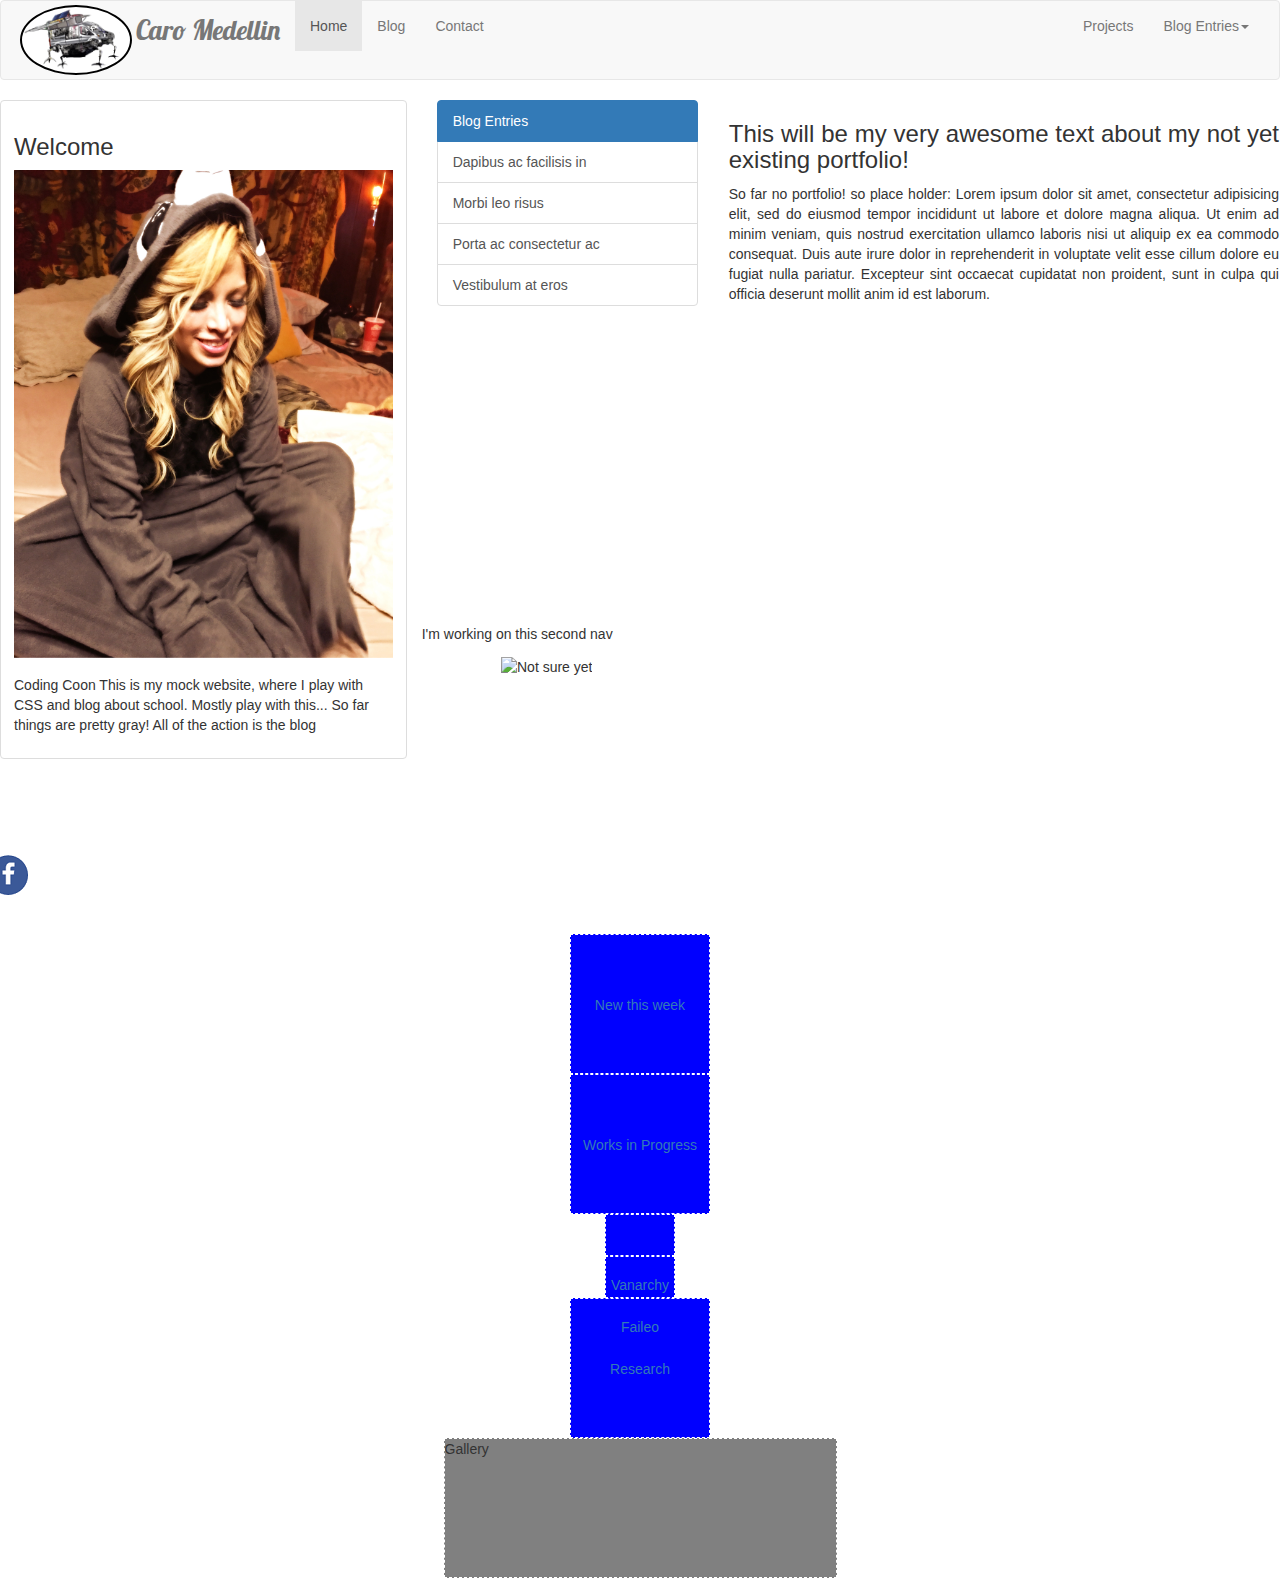
==== commit 53702e5e: "change index" ====
--- a/index.html
+++ b/index.html
@@ -69,46 +69,61 @@
         </div><!-- /.navbar-collapse -->
       </div><!-- /.container-fluid -->
     </nav>
-  <div class="card"><!--This div will hold my business Card -->
-    <h2>Welcome</h2>
-    <div class="BCimage"></div> <!--business card pic div to style later on CSS-->
-
-    <div class="card-text">
-      <p>
-        Coding Coon
+<div class="row">
+  <div class="col-sm-6 col-md-4">
+    <div class="thumbnail">
+      
+      <div class="caption">
+      <h3>Welcome</h3>
+      <img src="imgs/pic.JPG" alt="...">
+        
+        <p> Coding Coon
         This is my mock website, where I play with CSS and blog about school. Mostly play with this...
         So far things are pretty gray!
-        All of the action is the blog
+        All of the action is the blog</p>
+      </div>
+    </div>
+  </div>
+ <div class="col-sm-6 col-md-8">
+    <div class="row">
+    <div class="col-sm-6 col-md-4">
+      <div class="list-group">
+        <a href="blog/index.html" class="list-group-item active">
+          Blog Entries
+        </a>
+        <a href="#" class="list-group-item">Dapibus ac facilisis in</a>
+        <a href="#" class="list-group-item">Morbi leo risus</a>
+        <a href="#" class="list-group-item">Porta ac consectetur ac</a>
+        <a href="#" class="list-group-item">Vestibulum at eros</a>
+      </div><!-- List group -->
+
+    </div><!-- col-md-4 -->
+    
+   <div class="col-sm-6 col-md-8">
+    <div class= "main-text">
+      <h3>This will be my very awesome text about my not yet existing portfolio!</h3>
+      <p>
+
+      So far no portfolio!
+      so place holder:
+        Lorem ipsum dolor sit amet, consectetur adipisicing elit, sed do eiusmod
+        tempor incididunt ut labore et dolore magna aliqua. Ut enim ad minim veniam,
+        quis nostrud exercitation ullamco laboris nisi ut aliquip ex ea commodo
+        consequat. Duis aute irure dolor in reprehenderit in voluptate velit esse
+        cillum dolore eu fugiat nulla pariatur. Excepteur sint occaecat cupidatat non
+        proident, sunt in culpa qui officia deserunt mollit anim id est laborum.
       </p>
-    </div>
-  </div><!--Business Card-->
+      <div class="embed-responsive embed-responsive-16by9">
+        <iframe class="embed-responsive-item" src="https://www.youtube.com/embed/0GXkM6hOt44"></iframe>
+      </div>
+    </div><!--Main text -->
+   </div> <!-- second col md 8 -->
 
-  <div class="project-tabs">
-    <!--I have no clue yet on how to make this images in to tabs or what images I will use yet -->
-    <img src="#">
-    <img src="#">
-    <img src="#">
+  </div><!-- ROW -->
+</div><!-- ROW -->
+<p>I'm working on this second nav</p>
 
-  </div><!-- Project Tabs-->
 
-  <div class="video-side">
-  <video id="sampleMovie" src="/imgs/IMG_1489.mov" controls></video>
-  </div>
-
-  <div class= "main-text">
-    <h3>This will be my very awesome text about my not yet existing portfolio!</h1>
-    <p>
-
-    So far no portfolio!
-    so place holder:
-      Lorem ipsum dolor sit amet, consectetur adipisicing elit, sed do eiusmod
-      tempor incididunt ut labore et dolore magna aliqua. Ut enim ad minim veniam,
-      quis nostrud exercitation ullamco laboris nisi ut aliquip ex ea commodo
-      consequat. Duis aute irure dolor in reprehenderit in voluptate velit esse
-      cillum dolore eu fugiat nulla pariatur. Excepteur sint occaecat cupidatat non
-      proident, sunt in culpa qui officia deserunt mollit anim id est laborum.
-    </p>
-  </div><!--Main text -->
 
   <div class="second-nav">
     <!-- This will have my alternative path to webpages sort of like a sitemap I'm not yet sure how to put it together  -->
@@ -140,15 +155,11 @@
 <!--I'm sure I will have to change them to not list must of this links -->
   </div><!--Second Nav -->
 
-  <h4>Places I like to loiter at</h4>
+<!--   <h4>Places I like to loiter at</h4>
     <h5>Where's there's stumptown coffee</h5>
     <p>This is just a place holder map since I don't have an office, but I like maps in webpages... they make me feel good inside and they are clickable</p>
   <iframe src="https://www.google.com/maps/embed?pb=!1m18!1m12!1m3!1d3022.7464991193924!2d-73.98910837823419!3d40.745603267781235!2m3!1f0!2f0!3f0!3m2!1i1024!2i768!4f13.1!3m3!1m2!1s0x89c259a61c75684f%3A0x4d7d117fc628dcfc!2sAce+Hotel+New+York!5e0!3m2!1sen!2sus!4v1445048272854" width="800" height="600" frameborder="0" style="border:0" allowfullscreen></iframe>
-<div><!--A form I will have for things I will ask to random people -->
-  I'm a form!!! But I haven't been linked to anything so don't waste much time.
-
-
-</div>
+<div> -->
 
   <footer><!--All of the links -->
     <div class="contact-links">
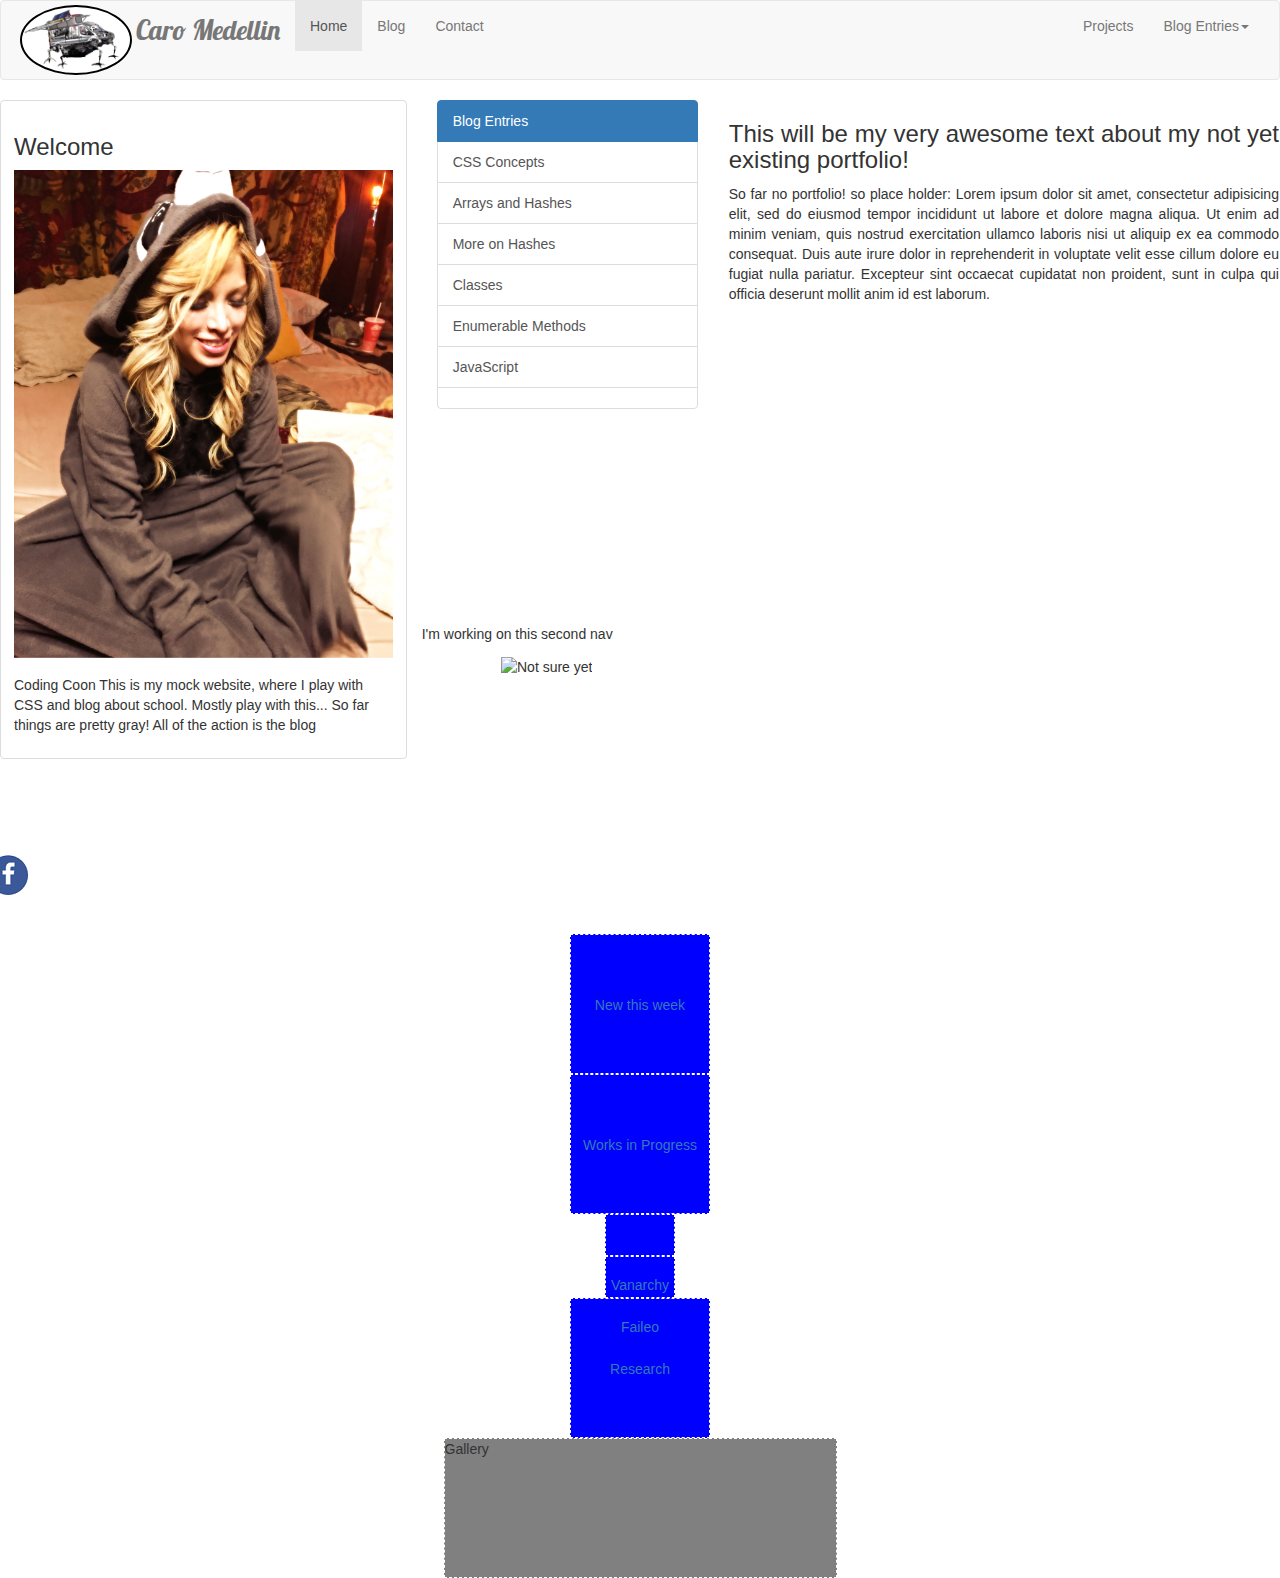
==== commit 1613d275: "change Blog Entries" ====
--- a/index.html
+++ b/index.html
@@ -91,10 +91,13 @@
         <a href="blog/index.html" class="list-group-item active">
           Blog Entries
         </a>
-        <a href="#" class="list-group-item">Dapibus ac facilisis in</a>
-        <a href="#" class="list-group-item">Morbi leo risus</a>
-        <a href="#" class="list-group-item">Porta ac consectetur ac</a>
-        <a href="#" class="list-group-item">Vestibulum at eros</a>
+        <a href="blog/css-concepts.html" class="list-group-item">CSS Concepts</a>
+        <a href="blog/arrays-hashes.html" class="list-group-item">Arrays and Hashes</a>
+        <a href="blog/more-hashes.html" class="list-group-item">More on Hashes</a>
+        <a href="blog/classes.html" class="list-group-item">Classes</a>
+        <a href= "blog/enumerable-methods.html" class="list-group-item"> Enumerable Methods</a>
+        <a href= "blog/JavaScript.html" class="list-group-item">JavaScript</a>
+        <a href= "" class="list-group-item"></a>
       </div><!-- List group -->
 
     </div><!-- col-md-4 -->
